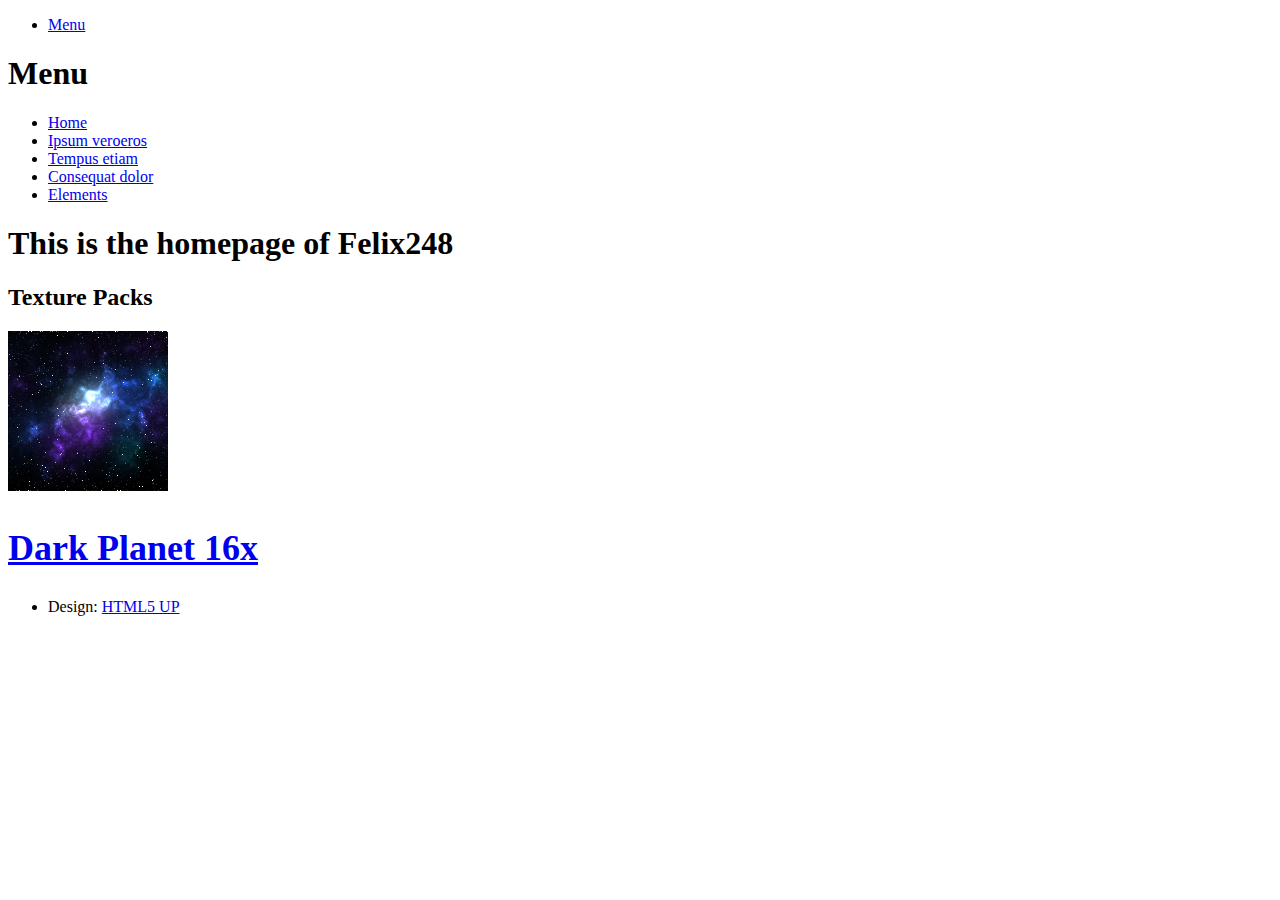
==== index.html @ 3352ceee "v0.1" ====
<!DOCTYPE HTML>
<!--
	Phantom by HTML5 UP
	html5up.net | @ajlkn
	Free for personal and commercial use under the CCA 3.0 license (html5up.net/license)
-->
<html>
	<head>
		<title>Phantom by HTML5 UP</title>
		<meta charset="utf-8" />
		<meta name="viewport" content="width=device-width, initial-scale=1, user-scalable=no" />
		<link rel="stylesheet" href="assets/css/main.css" />
		<noscript><link rel="stylesheet" href="assets/css/noscript.css" /></noscript>
	</head>
	<body class="is-preload">
		<!-- Wrapper -->
			<div id="wrapper">

				<!-- Header -->
					<header id="header">
						<div class="inner">
							<!-- Nav -->
								<nav>
									<ul>
										<li><a href="#menu">Menu</a></li>
									</ul>
								</nav>

						</div>
					</header>

				<!-- Menu -->
					<nav id="menu">
						<h1>Menu</h1>
						<ul>
							<li><a href="index.html">Home</a></li>
							<li><a href="generic.html">Ipsum veroeros</a></li>
							<li><a href="generic.html">Tempus etiam</a></li>
							<li><a href="generic.html">Consequat dolor</a></li>
							<li><a href="elements.html">Elements</a></li>
						</ul>
					</nav>

				<!-- Main -->
					<div id="main">
						<div class="inner">
							<header>
								<h1>This is the homepage of Felix248</h1>
								<p></p>
							</header>
							</header>
								<h2>Texture Packs<h2>
							</header>
							<section class="tiles">
								<article class=""><!-- Style -->
									<span class="image">
										<img src="images/Dark_Planet_16x_title_pic.png" alt="" />
									</span>
									<a href="dark_planet_16x.html">
										<h2>Dark Planet 16x</h2>
										<div class="content">
											<p></p>
										</div>
									</a>
								</article>
							</section>
						</div>
					</div>

				<!-- Footer -->
					<footer id="footer">
						<div class="inner">
							<ul class="copyright">
								<li>Design: <a href="http://html5up.net">HTML5 UP</a></li>
							</ul>
						</div>
					</footer>

			</div>

		<!-- Scripts -->
			<script src="assets/js/jquery.min.js"></script>
			<script src="assets/js/browser.min.js"></script>
			<script src="assets/js/breakpoints.min.js"></script>
			<script src="assets/js/util.js"></script>
			<script src="assets/js/main.js"></script>

	</body>
</html>
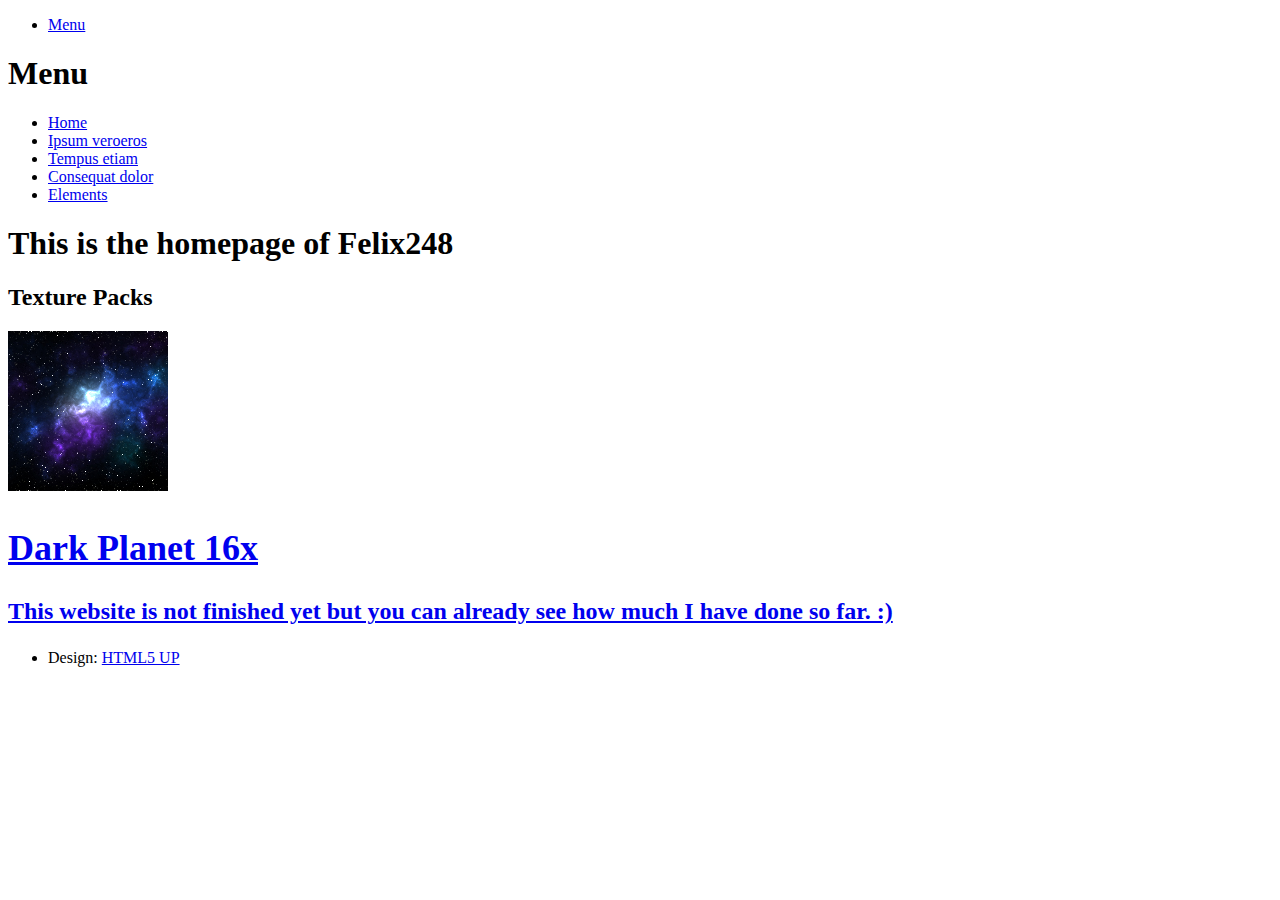
==== commit ab203f1a: "next update" ====
--- a/index.html
+++ b/index.html
@@ -6,7 +6,7 @@
 -->
 <html>
 	<head>
-		<title>Phantom by HTML5 UP</title>
+		<title>Felix248</title>
 		<meta charset="utf-8" />
 		<meta name="viewport" content="width=device-width, initial-scale=1, user-scalable=no" />
 		<link rel="stylesheet" href="assets/css/main.css" />
@@ -59,7 +59,7 @@
 									<a href="dark_planet_16x.html">
 										<h2>Dark Planet 16x</h2>
 										<div class="content">
-											<p></p>
+											<p>This website is not finished yet but you can already see how much I have done so far. :)</p>
 										</div>
 									</a>
 								</article>
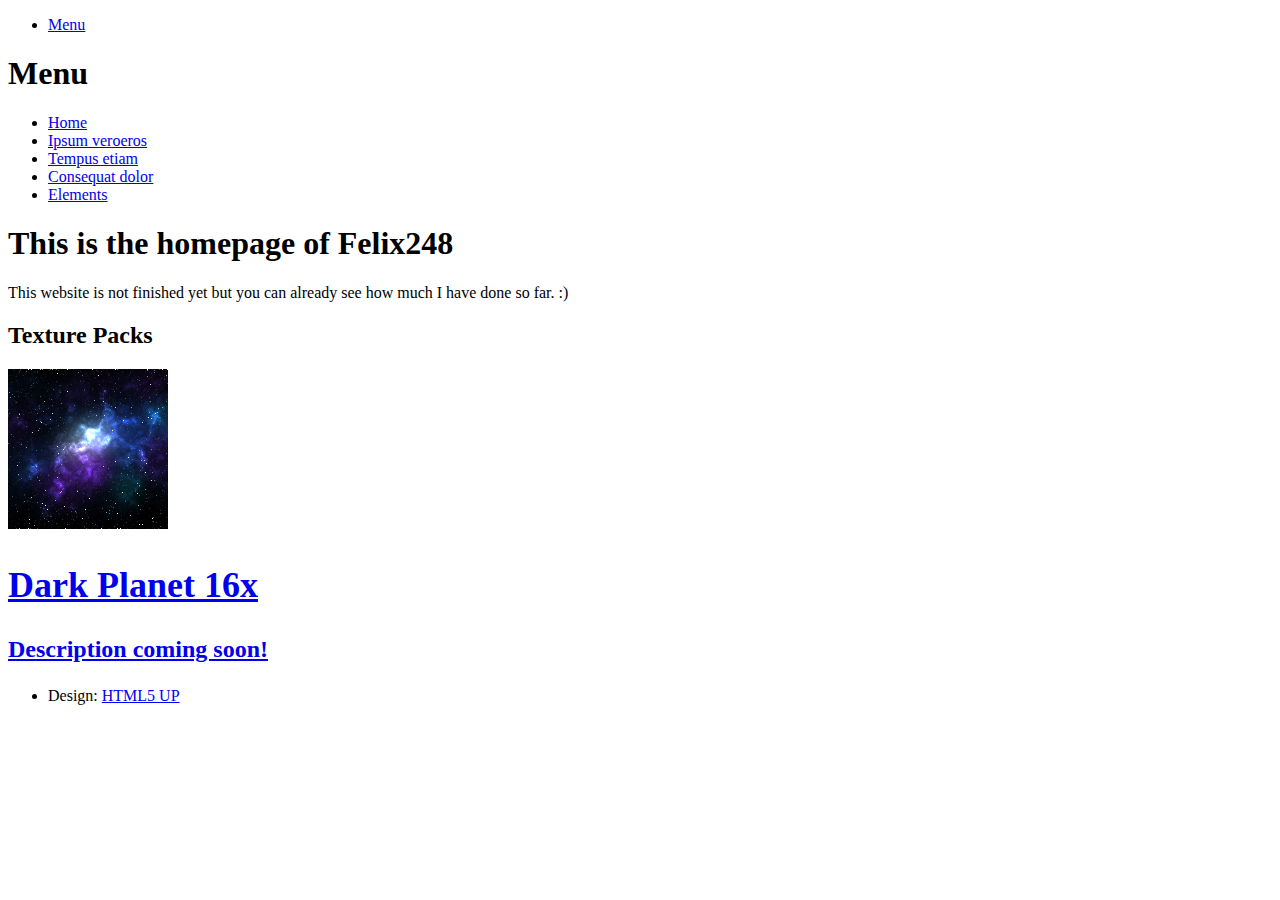
==== commit 979c2e09: "blub" ====
--- a/index.html
+++ b/index.html
@@ -46,7 +46,7 @@
 						<div class="inner">
 							<header>
 								<h1>This is the homepage of Felix248</h1>
-								<p></p>
+								<p>This website is not finished yet but you can already see how much I have done so far. :)</p>
 							</header>
 							</header>
 								<h2>Texture Packs<h2>
@@ -59,7 +59,7 @@
 									<a href="dark_planet_16x.html">
 										<h2>Dark Planet 16x</h2>
 										<div class="content">
-											<p>This website is not finished yet but you can already see how much I have done so far. :)</p>
+											<p>Description coming soon!</p>
 										</div>
 									</a>
 								</article>
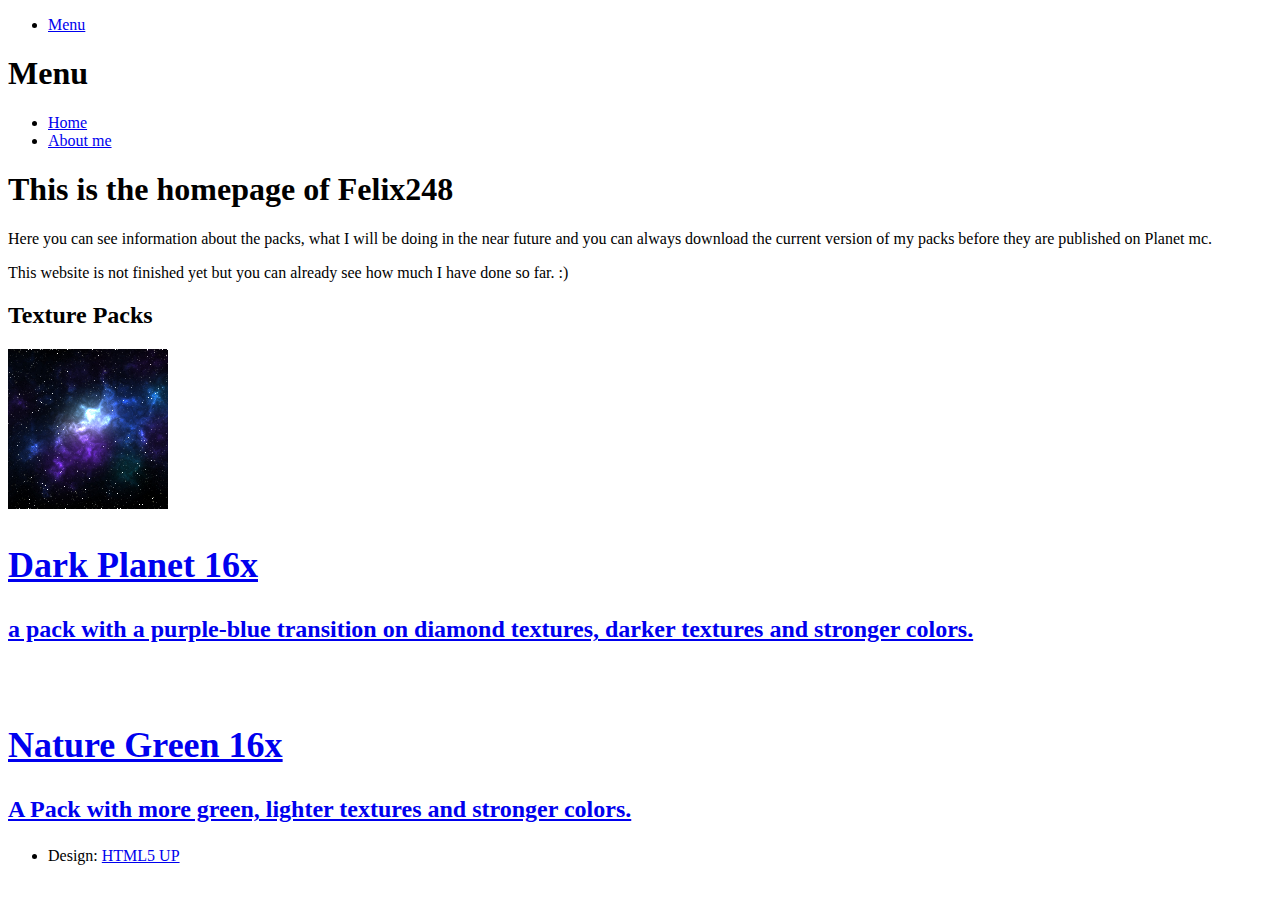
==== commit 670b7f3a: "blub" ====
--- a/index.html
+++ b/index.html
@@ -1,12 +1,8 @@
 <!DOCTYPE HTML>
-<!--
-	Phantom by HTML5 UP
-	html5up.net | @ajlkn
-	Free for personal and commercial use under the CCA 3.0 license (html5up.net/license)
--->
 <html>
 	<head>
 		<title>Felix248</title>
+		<link rel="shortcut_icon" type="image/ico" href="img/favicon.ico">
 		<meta charset="utf-8" />
 		<meta name="viewport" content="width=device-width, initial-scale=1, user-scalable=no" />
 		<link rel="stylesheet" href="assets/css/main.css" />
@@ -34,10 +30,7 @@
 						<h1>Menu</h1>
 						<ul>
 							<li><a href="index.html">Home</a></li>
-							<li><a href="generic.html">Ipsum veroeros</a></li>
-							<li><a href="generic.html">Tempus etiam</a></li>
-							<li><a href="generic.html">Consequat dolor</a></li>
-							<li><a href="elements.html">Elements</a></li>
+							<li><a href="about_me.html">About me</a></li>
 						</ul>
 					</nav>
 
@@ -46,6 +39,7 @@
 						<div class="inner">
 							<header>
 								<h1>This is the homepage of Felix248</h1>
+								<p>Here you can see information about the packs, what I will be doing in the near future and you can always download the current version of my packs before they are published on Planet mc.</p>
 								<p>This website is not finished yet but you can already see how much I have done so far. :)</p>
 							</header>
 							</header>
@@ -59,7 +53,18 @@
 									<a href="dark_planet_16x.html">
 										<h2>Dark Planet 16x</h2>
 										<div class="content">
-											<p>Description coming soon!</p>
+											<p>a pack with a purple-blue transition on diamond textures, darker textures and stronger colors.</p>
+										</div>
+									</a>
+								</article>
+								<article class=""><!-- Style -->
+									<span class="image">
+										<img src="images/Nature_Green_16x_title_pic.png" alt="" />
+									</span>
+									<a href="nature_green_16x.html">
+										<middle><h2>Nature Green 16x</h2></middle>
+										<div class="content">
+											<p>A Pack with more green, lighter textures and stronger colors.</p>
 										</div>
 									</a>
 								</article>
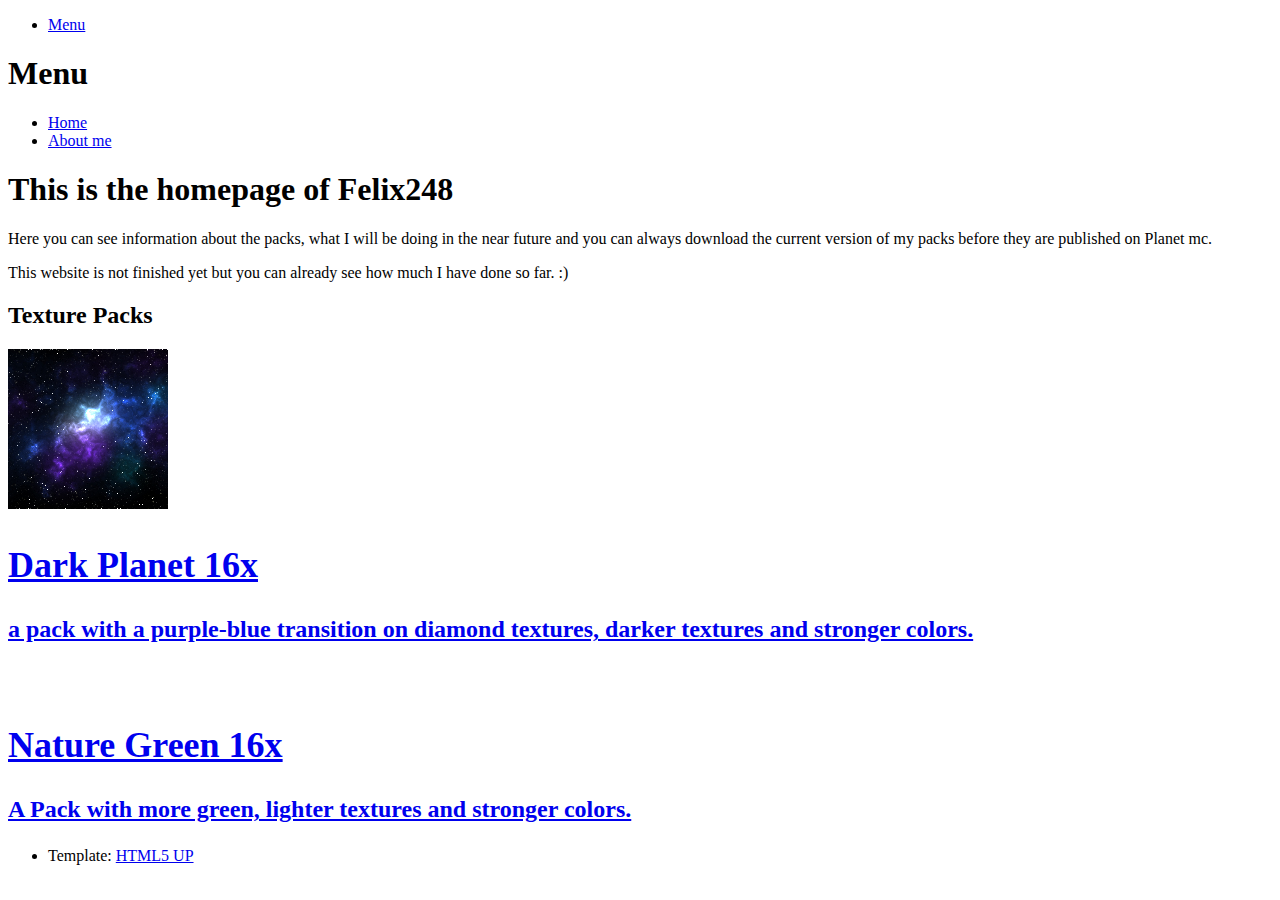
==== commit 03905c8c: "geil" ====
--- a/index.html
+++ b/index.html
@@ -2,7 +2,6 @@
 <html>
 	<head>
 		<title>Felix248</title>
-		<link rel="shortcut_icon" type="image/ico" href="img/favicon.ico">
 		<meta charset="utf-8" />
 		<meta name="viewport" content="width=device-width, initial-scale=1, user-scalable=no" />
 		<link rel="stylesheet" href="assets/css/main.css" />
@@ -76,7 +75,7 @@
 					<footer id="footer">
 						<div class="inner">
 							<ul class="copyright">
-								<li>Design: <a href="http://html5up.net">HTML5 UP</a></li>
+								<li>Template: <a href="http://html5up.net">HTML5 UP</a></li>
 							</ul>
 						</div>
 					</footer>
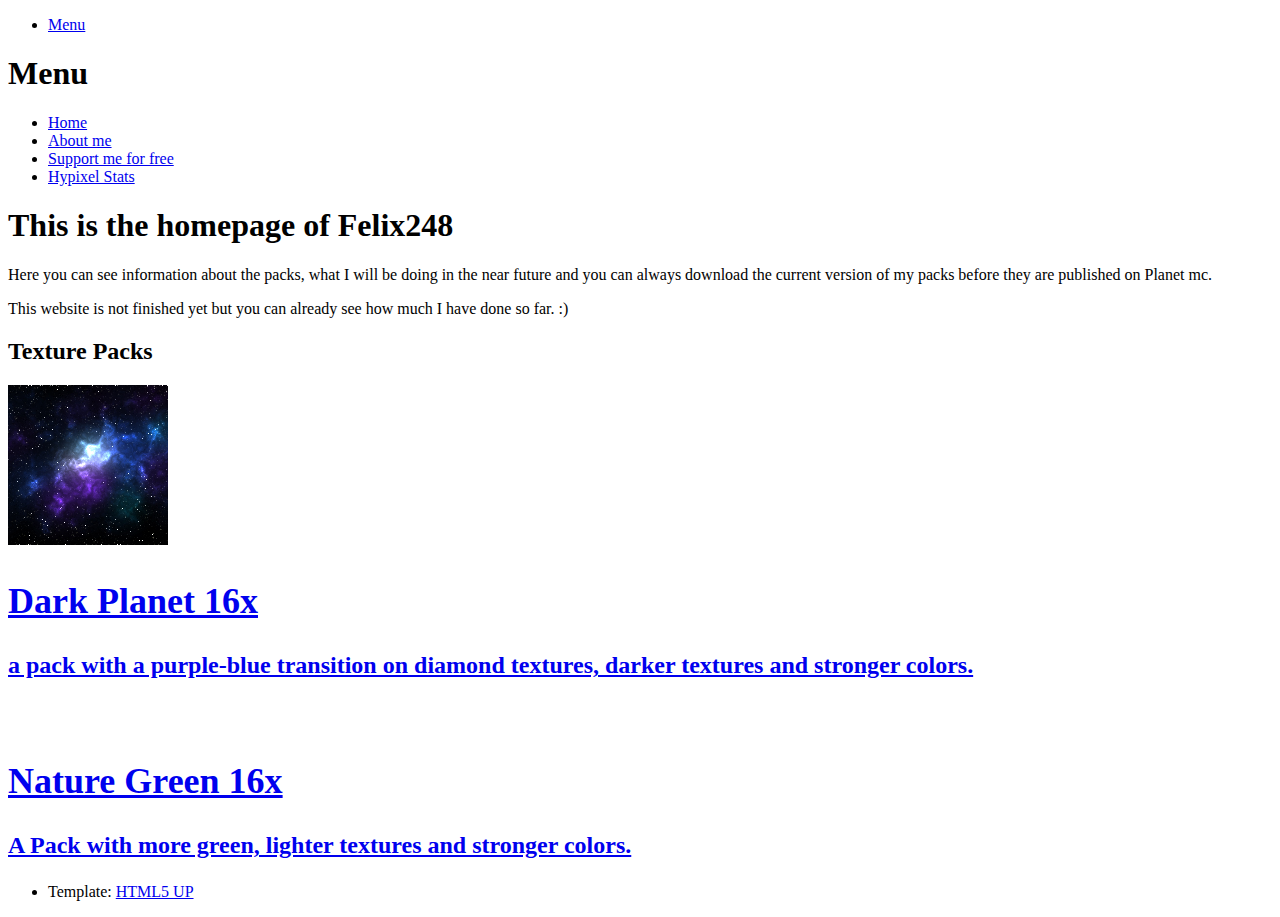
==== commit 7c952b6a: "ffhgdfgh" ====
--- a/index.html
+++ b/index.html
@@ -30,6 +30,8 @@
 						<ul>
 							<li><a href="index.html">Home</a></li>
 							<li><a href="about_me.html">About me</a></li>
+                            <li><a href="support.html">Support me for free</a></li>
+							<li><a href="https://plancke.io/hypixel/player/stats/felix248">Hypixel Stats</a></li>
 						</ul>
 					</nav>
 
@@ -88,6 +90,5 @@
 			<script src="assets/js/breakpoints.min.js"></script>
 			<script src="assets/js/util.js"></script>
 			<script src="assets/js/main.js"></script>
-
 	</body>
 </html>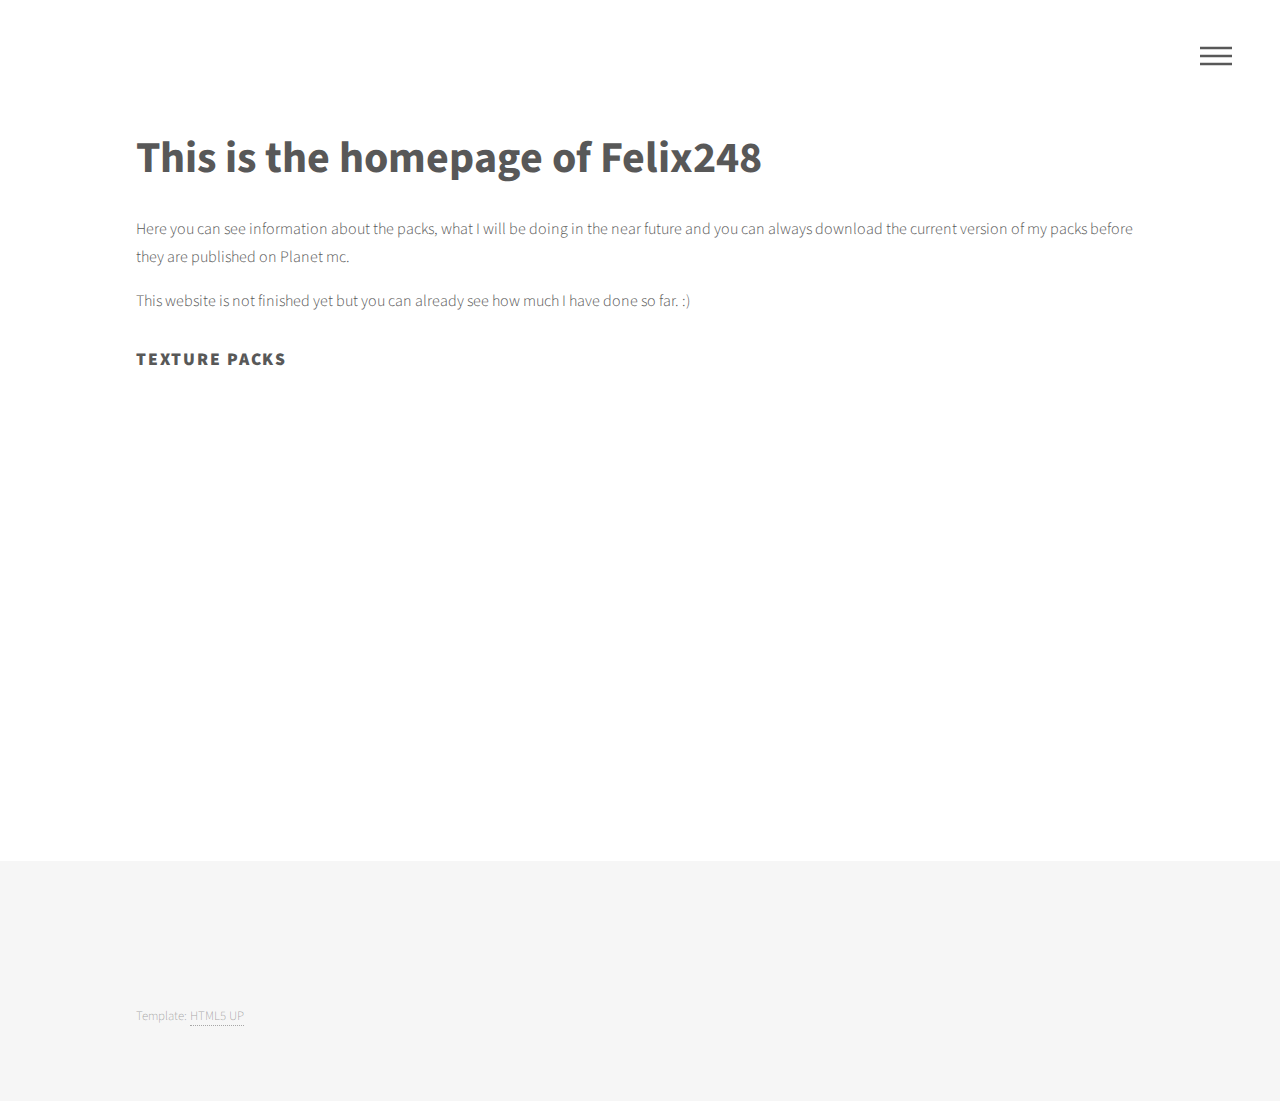
==== commit 38c4ca64: "fdsgsdfg" ====
--- a/index.html
+++ b/index.html
@@ -20,7 +20,6 @@
 										<li><a href="#menu">Menu</a></li>
 									</ul>
 								</nav>
-
 						</div>
 					</header>
 
@@ -30,6 +29,7 @@
 						<ul>
 							<li><a href="index.html">Home</a></li>
 							<li><a href="about_me.html">About me</a></li>
+							<li><a href="custom_pack.html">My Custom Pack Projekt</a></li>
                             <li><a href="support.html">Support me for free</a></li>
 							<li><a href="https://plancke.io/hypixel/player/stats/felix248">Hypixel Stats</a></li>
 						</ul>
--- a/assets/css/main.css
+++ b/assets/css/main.css
@@ -0,0 +1,3370 @@
+@import url(fontawesome-all.min.css);
+@import url("https://fonts.googleapis.com/css?family=Source+Sans+Pro:300,700,900");
+
+/*
+	Phantom by HTML5 UP
+	html5up.net | @ajlkn
+	Free for personal and commercial use under the CCA 3.0 license (html5up.net/license)
+*/
+
+html, body, div, span, applet, object,
+iframe, h1, h2, h3, h4, h5, h6, p, blockquote,
+pre, a, abbr, acronym, address, big, cite,
+code, del, dfn, em, img, ins, kbd, q, s, samp,
+small, strike, strong, sub, sup, tt, var, b,
+u, i, center, dl, dt, dd, ol, ul, li, fieldset,
+form, label, legend, table, caption, tbody,
+tfoot, thead, tr, th, td, article, aside,
+canvas, details, embed, figure, figcaption,
+footer, header, hgroup, menu, nav, output, ruby,
+section, summary, time, mark, audio, video {
+	margin: 0;
+	padding: 0;
+	border: 0;
+	font-size: 100%;
+	font: inherit;
+	vertical-align: baseline;}
+
+article, aside, details, figcaption, figure,
+footer, header, hgroup, menu, nav, section {
+	display: block;}
+
+body {
+	line-height: 1;
+}
+
+::-webkit-scrollbar {
+	width: 0;
+}
+
+#scrollPath
+{
+	position: fixed;
+	top: 0;
+	right: 0;
+	width: 20px;
+	height: 100%;
+	background: rgba(255,255,255,0.05);
+}
+#progressbar
+{
+	position: fixed;
+	top: 0;
+	right: 0;
+	width: 20px;
+	border-radius: 20px;
+	background: linear-gradient(to top, #ffd700,#0000ff00);
+
+	animation: animate 10s linear infinite;
+}
+@keyframes animate
+{
+	0%,100%
+	{
+		filter: hue-rotate(0deg);
+	}
+	50%
+	{
+		filter: hue-rotate(360deg);
+	}
+}
+#progressbar:before
+{
+	content: '';
+	position: absolute;
+	top: 0;
+	left: 0;
+	width: 100%;
+	height: 100%;
+	background: linear-gradient(to top, #ffd700,#0000ff00);
+
+	filter: blur(20px);
+}
+#progressbar:after
+{
+	content: '';
+	position: absolute;
+	top: 0;
+	left: 0;
+	width: 100%;
+	height: 100%;
+	background: linear-gradient(to top, #ffd700,#0000ff00);
+
+	filter: blur(30px);
+}
+
+ol, ul {
+	list-style: none;
+}
+
+blockquote, q {
+	quotes: none;
+}
+
+	blockquote:before, blockquote:after, q:before, q:after {
+		content: '';
+		content: none;
+	}
+
+table {
+	border-collapse: collapse;
+	border-spacing: 0;
+}
+
+body {
+	-webkit-text-size-adjust: none;
+}
+
+mark {
+	background-color: transparent;
+	color: inherit;
+}
+
+input::-moz-focus-inner {
+	border: 0;
+	padding: 0;
+}
+
+input, select, textarea {
+	-moz-appearance: none;
+	-webkit-appearance: none;
+	-ms-appearance: none;
+	appearance: none;
+}
+
+/* Basic */
+
+	@-ms-viewport {
+		width: device-width;
+	}
+
+	body {
+		-ms-overflow-style: scrollbar;
+	}
+
+	@media screen and (max-width: 480px) {
+
+		html, body {
+			min-width: 320px;
+		}
+
+	}
+
+	html {
+		box-sizing: border-box;
+	}
+
+	*, *:before, *:after {
+		box-sizing: inherit;
+	}
+
+	body {
+		background: #ffffff;
+	}
+
+		body.is-preload *, body.is-preload *:before, body.is-preload *:after {
+			-moz-animation: none !important;
+			-webkit-animation: none !important;
+			-ms-animation: none !important;
+			animation: none !important;
+			-moz-transition: none !important;
+			-webkit-transition: none !important;
+			-ms-transition: none !important;
+			transition: none !important;
+		}
+
+/* Type */
+
+	body, input, select, textarea {
+		color: #585858;
+		font-family: "Source Sans Pro", Helvetica, sans-serif;
+		font-size: 16pt;
+		font-weight: 300;
+		line-height: 1.75;
+	}
+
+		@media screen and (max-width: 1680px) {
+
+			body, input, select, textarea {
+				font-size: 14pt;
+			}
+
+		}
+
+		@media screen and (max-width: 1280px) {
+
+			body, input, select, textarea {
+				font-size: 12pt;
+			}
+
+		}
+
+	a {
+		-moz-transition: border-bottom-color 0.2s ease, color 0.2s ease;
+		-webkit-transition: border-bottom-color 0.2s ease, color 0.2s ease;
+		-ms-transition: border-bottom-color 0.2s ease, color 0.2s ease;
+		transition: border-bottom-color 0.2s ease, color 0.2s ease;
+		text-decoration: none;
+		color: #585858;
+		border-bottom: dotted 1px rgba(88, 88, 88, 0.5);
+	}
+
+		a:hover {
+			border-bottom-color: transparent;
+			color: #ffd700 !important;
+		}
+
+	strong, b {
+		font-weight: 900;
+	}
+
+	em, i {
+		font-style: italic;
+	}
+
+	p {
+		margin: 0 0 2em 0;
+	}
+
+	h1 {
+		font-size: 2.75em;
+		font-weight: 700;
+		line-height: 1.3;
+		margin: 0 0 1em 0;
+		letter-spacing: 0em;
+	}
+
+		h1 a {
+			color: inherit;
+		}
+
+		@media screen and (max-width: 736px) {
+
+			h1 {
+				font-size: 2em;
+				margin: 0 0 1em 0;
+			}
+
+		}
+
+		@media screen and (max-width: 360px) {
+
+			h1 {
+				font-size: 1.75em;
+			}
+
+		}
+
+	h2, h3, h4, h5, h6 {
+		font-weight: 900;
+		line-height: 1.5;
+		margin: 0 0 2em 0;
+		text-transform: uppercase;
+		letter-spacing: 0.1em;
+	}
+
+		h2 a, h3 a, h4 a, h5 a, h6 a {
+			color: inherit;
+		}
+
+	h2 {
+		font-size: 1.1em;
+	}
+
+	h3 {
+		font-size: 1em;
+	}
+
+	h4 {
+		font-size: 0.8em;
+	}
+
+	h5 {
+		font-size: 0.8em;
+	}
+
+	h6 {
+		font-size: 0.8em;
+	}
+
+	@media screen and (max-width: 980px) {
+
+		h1 br, h2 br, h3 br, h4 br, h5 br, h6 br {
+			display: none;
+		}
+
+	}
+
+	@media screen and (max-width: 736px) {
+
+		h2 {
+			font-size: 1em;
+		}
+
+		h3 {
+			font-size: 0.8em;
+		}
+
+	}
+
+	sub {
+		font-size: 0.8em;
+		position: relative;
+		top: 0.5em;
+	}
+
+	sup {
+		font-size: 0.8em;
+		position: relative;
+		top: -0.5em;
+	}
+
+	blockquote {
+		border-left: solid 4px #c9c9c9;
+		font-style: italic;
+		margin: 0 0 2em 0;
+		padding: 0.5em 0 0.5em 2em;
+	}
+
+	code {
+		background: rgba(144, 144, 144, 0.075);
+		border-radius: 4px;
+		border: solid 1px #c9c9c9;
+		font-family: "Courier New", monospace;
+		font-size: 0.9em;
+		margin: 0 0.25em;
+		padding: 0.25em 0.65em;
+	}
+
+	pre {
+		-webkit-overflow-scrolling: touch;
+		font-family: "Courier New", monospace;
+		font-size: 0.9em;
+		margin: 0 0 2em 0;
+	}
+
+		pre code {
+			display: block;
+			line-height: 1.75;
+			padding: 1em 1.5em;
+			overflow-x: auto;
+		}
+
+	hr {
+		border: 0;
+		border-bottom: solid 1px #c9c9c9;
+		margin: 2em 0;
+	}
+
+		hr.major {
+			margin: 3em 0;
+		}
+
+	.align-left {
+		text-align: left;
+	}
+
+	.align-center {
+		text-align: center;
+	}
+
+	.align-right {
+		text-align: right;
+	}
+
+/* Row */
+
+	.row {
+		display: flex;
+		flex-wrap: wrap;
+		box-sizing: border-box;
+		align-items: stretch;
+	}
+
+		.row > * {
+			box-sizing: border-box;
+		}
+
+		.row.gtr-uniform > * > :last-child {
+			margin-bottom: 0;
+		}
+
+		.row.aln-left {
+			justify-content: flex-start;
+		}
+
+		.row.aln-center {
+			justify-content: center;
+		}
+
+		.row.aln-right {
+			justify-content: flex-end;
+		}
+
+		.row.aln-top {
+			align-items: flex-start;
+		}
+
+		.row.aln-middle {
+			align-items: center;
+		}
+
+		.row.aln-bottom {
+			align-items: flex-end;
+		}
+
+		.row > .imp {
+			order: -1;
+		}
+
+		.row > .col-1 {
+			width: 8.33333%;
+		}
+
+		.row > .off-1 {
+			margin-left: 8.33333%;
+		}
+
+		.row > .col-2 {
+			width: 16.66667%;
+		}
+
+		.row > .off-2 {
+			margin-left: 16.66667%;
+		}
+
+		.row > .col-3 {
+			width: 25%;
+		}
+
+		.row > .off-3 {
+			margin-left: 25%;
+		}
+
+		.row > .col-4 {
+			width: 33.33333%;
+		}
+
+		.row > .off-4 {
+			margin-left: 33.33333%;
+		}
+
+		.row > .col-5 {
+			width: 41.66667%;
+		}
+
+		.row > .off-5 {
+			margin-left: 41.66667%;
+		}
+
+		.row > .col-6 {
+			width: 50%;
+		}
+
+		.row > .off-6 {
+			margin-left: 50%;
+		}
+
+		.row > .col-7 {
+			width: 58.33333%;
+		}
+
+		.row > .off-7 {
+			margin-left: 58.33333%;
+		}
+
+		.row > .col-8 {
+			width: 66.66667%;
+		}
+
+		.row > .off-8 {
+			margin-left: 66.66667%;
+		}
+
+		.row > .col-9 {
+			width: 75%;
+		}
+
+		.row > .off-9 {
+			margin-left: 75%;
+		}
+
+		.row > .col-10 {
+			width: 83.33333%;
+		}
+
+		.row > .off-10 {
+			margin-left: 83.33333%;
+		}
+
+		.row > .col-11 {
+			width: 91.66667%;
+		}
+
+		.row > .off-11 {
+			margin-left: 91.66667%;
+		}
+
+		.row > .col-12 {
+			width: 100%;
+		}
+
+		.row > .off-12 {
+			margin-left: 100%;
+		}
+
+		.row.gtr-0 {
+			margin-top: 0;
+			margin-left: 0em;
+		}
+
+			.row.gtr-0 > * {
+				padding: 0 0 0 0em;
+			}
+
+			.row.gtr-0.gtr-uniform {
+				margin-top: 0em;
+			}
+
+				.row.gtr-0.gtr-uniform > * {
+					padding-top: 0em;
+				}
+
+		.row.gtr-25 {
+			margin-top: 0;
+			margin-left: -0.5em;
+		}
+
+			.row.gtr-25 > * {
+				padding: 0 0 0 0.5em;
+			}
+
+			.row.gtr-25.gtr-uniform {
+				margin-top: -0.5em;
+			}
+
+				.row.gtr-25.gtr-uniform > * {
+					padding-top: 0.5em;
+				}
+
+		.row.gtr-50 {
+			margin-top: 0;
+			margin-left: -1em;
+		}
+
+			.row.gtr-50 > * {
+				padding: 0 0 0 1em;
+			}
+
+			.row.gtr-50.gtr-uniform {
+				margin-top: -1em;
+			}
+
+				.row.gtr-50.gtr-uniform > * {
+					padding-top: 1em;
+				}
+
+		.row {
+			margin-top: 0;
+			margin-left: -2em;
+		}
+
+			.row > * {
+				padding: 0 0 0 2em;
+			}
+
+			.row.gtr-uniform {
+				margin-top: -2em;
+			}
+
+				.row.gtr-uniform > * {
+					padding-top: 2em;
+				}
+
+		.row.gtr-150 {
+			margin-top: 0;
+			margin-left: -3em;
+		}
+
+			.row.gtr-150 > * {
+				padding: 0 0 0 3em;
+			}
+
+			.row.gtr-150.gtr-uniform {
+				margin-top: -3em;
+			}
+
+				.row.gtr-150.gtr-uniform > * {
+					padding-top: 3em;
+				}
+
+		.row.gtr-200 {
+			margin-top: 0;
+			margin-left: -4em;
+		}
+
+			.row.gtr-200 > * {
+				padding: 0 0 0 4em;
+			}
+
+			.row.gtr-200.gtr-uniform {
+				margin-top: -4em;
+			}
+
+				.row.gtr-200.gtr-uniform > * {
+					padding-top: 4em;
+				}
+
+		@media screen and (max-width: 1680px) {
+
+			.row {
+				display: flex;
+				flex-wrap: wrap;
+				box-sizing: border-box;
+				align-items: stretch;
+			}
+
+				.row > * {
+					box-sizing: border-box;
+				}
+
+				.row.gtr-uniform > * > :last-child {
+					margin-bottom: 0;
+				}
+
+				.row.aln-left {
+					justify-content: flex-start;
+				}
+
+				.row.aln-center {
+					justify-content: center;
+				}
+
+				.row.aln-right {
+					justify-content: flex-end;
+				}
+
+				.row.aln-top {
+					align-items: flex-start;
+				}
+
+				.row.aln-middle {
+					align-items: center;
+				}
+
+				.row.aln-bottom {
+					align-items: flex-end;
+				}
+
+				.row > .imp-xlarge {
+					order: -1;
+				}
+
+				.row > .col-1-xlarge {
+					width: 8.33333%;
+				}
+
+				.row > .off-1-xlarge {
+					margin-left: 8.33333%;
+				}
+
+				.row > .col-2-xlarge {
+					width: 16.66667%;
+				}
+
+				.row > .off-2-xlarge {
+					margin-left: 16.66667%;
+				}
+
+				.row > .col-3-xlarge {
+					width: 25%;
+				}
+
+				.row > .off-3-xlarge {
+					margin-left: 25%;
+				}
+
+				.row > .col-4-xlarge {
+					width: 33.33333%;
+				}
+
+				.row > .off-4-xlarge {
+					margin-left: 33.33333%;
+				}
+
+				.row > .col-5-xlarge {
+					width: 41.66667%;
+				}
+
+				.row > .off-5-xlarge {
+					margin-left: 41.66667%;
+				}
+
+				.row > .col-6-xlarge {
+					width: 50%;
+				}
+
+				.row > .off-6-xlarge {
+					margin-left: 50%;
+				}
+
+				.row > .col-7-xlarge {
+					width: 58.33333%;
+				}
+
+				.row > .off-7-xlarge {
+					margin-left: 58.33333%;
+				}
+
+				.row > .col-8-xlarge {
+					width: 66.66667%;
+				}
+
+				.row > .off-8-xlarge {
+					margin-left: 66.66667%;
+				}
+
+				.row > .col-9-xlarge {
+					width: 75%;
+				}
+
+				.row > .off-9-xlarge {
+					margin-left: 75%;
+				}
+
+				.row > .col-10-xlarge {
+					width: 83.33333%;
+				}
+
+				.row > .off-10-xlarge {
+					margin-left: 83.33333%;
+				}
+
+				.row > .col-11-xlarge {
+					width: 91.66667%;
+				}
+
+				.row > .off-11-xlarge {
+					margin-left: 91.66667%;
+				}
+
+				.row > .col-12-xlarge {
+					width: 100%;
+				}
+
+				.row > .off-12-xlarge {
+					margin-left: 100%;
+				}
+
+				.row.gtr-0 {
+					margin-top: 0;
+					margin-left: 0em;
+				}
+
+					.row.gtr-0 > * {
+						padding: 0 0 0 0em;
+					}
+
+					.row.gtr-0.gtr-uniform {
+						margin-top: 0em;
+					}
+
+						.row.gtr-0.gtr-uniform > * {
+							padding-top: 0em;
+						}
+
+				.row.gtr-25 {
+					margin-top: 0;
+					margin-left: -0.5em;
+				}
+
+					.row.gtr-25 > * {
+						padding: 0 0 0 0.5em;
+					}
+
+					.row.gtr-25.gtr-uniform {
+						margin-top: -0.5em;
+					}
+
+						.row.gtr-25.gtr-uniform > * {
+							padding-top: 0.5em;
+						}
+
+				.row.gtr-50 {
+					margin-top: 0;
+					margin-left: -1em;
+				}
+
+					.row.gtr-50 > * {
+						padding: 0 0 0 1em;
+					}
+
+					.row.gtr-50.gtr-uniform {
+						margin-top: -1em;
+					}
+
+						.row.gtr-50.gtr-uniform > * {
+							padding-top: 1em;
+						}
+
+				.row {
+					margin-top: 0;
+					margin-left: -2em;
+				}
+
+					.row > * {
+						padding: 0 0 0 2em;
+					}
+
+					.row.gtr-uniform {
+						margin-top: -2em;
+					}
+
+						.row.gtr-uniform > * {
+							padding-top: 2em;
+						}
+
+				.row.gtr-150 {
+					margin-top: 0;
+					margin-left: -3em;
+				}
+
+					.row.gtr-150 > * {
+						padding: 0 0 0 3em;
+					}
+
+					.row.gtr-150.gtr-uniform {
+						margin-top: -3em;
+					}
+
+						.row.gtr-150.gtr-uniform > * {
+							padding-top: 3em;
+						}
+
+				.row.gtr-200 {
+					margin-top: 0;
+					margin-left: -4em;
+				}
+
+					.row.gtr-200 > * {
+						padding: 0 0 0 4em;
+					}
+
+					.row.gtr-200.gtr-uniform {
+						margin-top: -4em;
+					}
+
+						.row.gtr-200.gtr-uniform > * {
+							padding-top: 4em;
+						}
+
+		}
+
+		@media screen and (max-width: 1280px) {
+
+			.row {
+				display: flex;
+				flex-wrap: wrap;
+				box-sizing: border-box;
+				align-items: stretch;
+			}
+
+				.row > * {
+					box-sizing: border-box;
+				}
+
+				.row.gtr-uniform > * > :last-child {
+					margin-bottom: 0;
+				}
+
+				.row.aln-left {
+					justify-content: flex-start;
+				}
+
+				.row.aln-center {
+					justify-content: center;
+				}
+
+				.row.aln-right {
+					justify-content: flex-end;
+				}
+
+				.row.aln-top {
+					align-items: flex-start;
+				}
+
+				.row.aln-middle {
+					align-items: center;
+				}
+
+				.row.aln-bottom {
+					align-items: flex-end;
+				}
+
+				.row > .imp-large {
+					order: -1;
+				}
+
+				.row > .col-1-large {
+					width: 8.33333%;
+				}
+
+				.row > .off-1-large {
+					margin-left: 8.33333%;
+				}
+
+				.row > .col-2-large {
+					width: 16.66667%;
+				}
+
+				.row > .off-2-large {
+					margin-left: 16.66667%;
+				}
+
+				.row > .col-3-large {
+					width: 25%;
+				}
+
+				.row > .off-3-large {
+					margin-left: 25%;
+				}
+
+				.row > .col-4-large {
+					width: 33.33333%;
+				}
+
+				.row > .off-4-large {
+					margin-left: 33.33333%;
+				}
+
+				.row > .col-5-large {
+					width: 41.66667%;
+				}
+
+				.row > .off-5-large {
+					margin-left: 41.66667%;
+				}
+
+				.row > .col-6-large {
+					width: 50%;
+				}
+
+				.row > .off-6-large {
+					margin-left: 50%;
+				}
+
+				.row > .col-7-large {
+					width: 58.33333%;
+				}
+
+				.row > .off-7-large {
+					margin-left: 58.33333%;
+				}
+
+				.row > .col-8-large {
+					width: 66.66667%;
+				}
+
+				.row > .off-8-large {
+					margin-left: 66.66667%;
+				}
+
+				.row > .col-9-large {
+					width: 75%;
+				}
+
+				.row > .off-9-large {
+					margin-left: 75%;
+				}
+
+				.row > .col-10-large {
+					width: 83.33333%;
+				}
+
+				.row > .off-10-large {
+					margin-left: 83.33333%;
+				}
+
+				.row > .col-11-large {
+					width: 91.66667%;
+				}
+
+				.row > .off-11-large {
+					margin-left: 91.66667%;
+				}
+
+				.row > .col-12-large {
+					width: 100%;
+				}
+
+				.row > .off-12-large {
+					margin-left: 100%;
+				}
+
+				.row.gtr-0 {
+					margin-top: 0;
+					margin-left: 0em;
+				}
+
+					.row.gtr-0 > * {
+						padding: 0 0 0 0em;
+					}
+
+					.row.gtr-0.gtr-uniform {
+						margin-top: 0em;
+					}
+
+						.row.gtr-0.gtr-uniform > * {
+							padding-top: 0em;
+						}
+
+				.row.gtr-25 {
+					margin-top: 0;
+					margin-left: -0.5em;
+				}
+
+					.row.gtr-25 > * {
+						padding: 0 0 0 0.5em;
+					}
+
+					.row.gtr-25.gtr-uniform {
+						margin-top: -0.5em;
+					}
+
+						.row.gtr-25.gtr-uniform > * {
+							padding-top: 0.5em;
+						}
+
+				.row.gtr-50 {
+					margin-top: 0;
+					margin-left: -1em;
+				}
+
+					.row.gtr-50 > * {
+						padding: 0 0 0 1em;
+					}
+
+					.row.gtr-50.gtr-uniform {
+						margin-top: -1em;
+					}
+
+						.row.gtr-50.gtr-uniform > * {
+							padding-top: 1em;
+						}
+
+				.row {
+					margin-top: 0;
+					margin-left: -2em;
+				}
+
+					.row > * {
+						padding: 0 0 0 2em;
+					}
+
+					.row.gtr-uniform {
+						margin-top: -2em;
+					}
+
+						.row.gtr-uniform > * {
+							padding-top: 2em;
+						}
+
+				.row.gtr-150 {
+					margin-top: 0;
+					margin-left: -3em;
+				}
+
+					.row.gtr-150 > * {
+						padding: 0 0 0 3em;
+					}
+
+					.row.gtr-150.gtr-uniform {
+						margin-top: -3em;
+					}
+
+						.row.gtr-150.gtr-uniform > * {
+							padding-top: 3em;
+						}
+
+				.row.gtr-200 {
+					margin-top: 0;
+					margin-left: -4em;
+				}
+
+					.row.gtr-200 > * {
+						padding: 0 0 0 4em;
+					}
+
+					.row.gtr-200.gtr-uniform {
+						margin-top: -4em;
+					}
+
+						.row.gtr-200.gtr-uniform > * {
+							padding-top: 4em;
+						}
+
+		}
+
+		@media screen and (max-width: 980px) {
+
+			.row {
+				display: flex;
+				flex-wrap: wrap;
+				box-sizing: border-box;
+				align-items: stretch;
+			}
+
+				.row > * {
+					box-sizing: border-box;
+				}
+
+				.row.gtr-uniform > * > :last-child {
+					margin-bottom: 0;
+				}
+
+				.row.aln-left {
+					justify-content: flex-start;
+				}
+
+				.row.aln-center {
+					justify-content: center;
+				}
+
+				.row.aln-right {
+					justify-content: flex-end;
+				}
+
+				.row.aln-top {
+					align-items: flex-start;
+				}
+
+				.row.aln-middle {
+					align-items: center;
+				}
+
+				.row.aln-bottom {
+					align-items: flex-end;
+				}
+
+				.row > .imp-medium {
+					order: -1;
+				}
+
+				.row > .col-1-medium {
+					width: 8.33333%;
+				}
+
+				.row > .off-1-medium {
+					margin-left: 8.33333%;
+				}
+
+				.row > .col-2-medium {
+					width: 16.66667%;
+				}
+
+				.row > .off-2-medium {
+					margin-left: 16.66667%;
+				}
+
+				.row > .col-3-medium {
+					width: 25%;
+				}
+
+				.row > .off-3-medium {
+					margin-left: 25%;
+				}
+
+				.row > .col-4-medium {
+					width: 33.33333%;
+				}
+
+				.row > .off-4-medium {
+					margin-left: 33.33333%;
+				}
+
+				.row > .col-5-medium {
+					width: 41.66667%;
+				}
+
+				.row > .off-5-medium {
+					margin-left: 41.66667%;
+				}
+
+				.row > .col-6-medium {
+					width: 50%;
+				}
+
+				.row > .off-6-medium {
+					margin-left: 50%;
+				}
+
+				.row > .col-7-medium {
+					width: 58.33333%;
+				}
+
+				.row > .off-7-medium {
+					margin-left: 58.33333%;
+				}
+
+				.row > .col-8-medium {
+					width: 66.66667%;
+				}
+
+				.row > .off-8-medium {
+					margin-left: 66.66667%;
+				}
+
+				.row > .col-9-medium {
+					width: 75%;
+				}
+
+				.row > .off-9-medium {
+					margin-left: 75%;
+				}
+
+				.row > .col-10-medium {
+					width: 83.33333%;
+				}
+
+				.row > .off-10-medium {
+					margin-left: 83.33333%;
+				}
+
+				.row > .col-11-medium {
+					width: 91.66667%;
+				}
+
+				.row > .off-11-medium {
+					margin-left: 91.66667%;
+				}
+
+				.row > .col-12-medium {
+					width: 100%;
+				}
+
+				.row > .off-12-medium {
+					margin-left: 100%;
+				}
+
+				.row.gtr-0 {
+					margin-top: 0;
+					margin-left: 0em;
+				}
+
+					.row.gtr-0 > * {
+						padding: 0 0 0 0em;
+					}
+
+					.row.gtr-0.gtr-uniform {
+						margin-top: 0em;
+					}
+
+						.row.gtr-0.gtr-uniform > * {
+							padding-top: 0em;
+						}
+
+				.row.gtr-25 {
+					margin-top: 0;
+					margin-left: -0.375em;
+				}
+
+					.row.gtr-25 > * {
+						padding: 0 0 0 0.375em;
+					}
+
+					.row.gtr-25.gtr-uniform {
+						margin-top: -0.375em;
+					}
+
+						.row.gtr-25.gtr-uniform > * {
+							padding-top: 0.375em;
+						}
+
+				.row.gtr-50 {
+					margin-top: 0;
+					margin-left: -0.75em;
+				}
+
+					.row.gtr-50 > * {
+						padding: 0 0 0 0.75em;
+					}
+
+					.row.gtr-50.gtr-uniform {
+						margin-top: -0.75em;
+					}
+
+						.row.gtr-50.gtr-uniform > * {
+							padding-top: 0.75em;
+						}
+
+				.row {
+					margin-top: 0;
+					margin-left: -1.5em;
+				}
+
+					.row > * {
+						padding: 0 0 0 1.5em;
+					}
+
+					.row.gtr-uniform {
+						margin-top: -1.5em;
+					}
+
+						.row.gtr-uniform > * {
+							padding-top: 1.5em;
+						}
+
+				.row.gtr-150 {
+					margin-top: 0;
+					margin-left: -2.25em;
+				}
+
+					.row.gtr-150 > * {
+						padding: 0 0 0 2.25em;
+					}
+
+					.row.gtr-150.gtr-uniform {
+						margin-top: -2.25em;
+					}
+
+						.row.gtr-150.gtr-uniform > * {
+							padding-top: 2.25em;
+						}
+
+				.row.gtr-200 {
+					margin-top: 0;
+					margin-left: -3em;
+				}
+
+					.row.gtr-200 > * {
+						padding: 0 0 0 3em;
+					}
+
+					.row.gtr-200.gtr-uniform {
+						margin-top: -3em;
+					}
+
+						.row.gtr-200.gtr-uniform > * {
+							padding-top: 3em;
+						}
+
+		}
+
+		@media screen and (max-width: 736px) {
+
+			.row {
+				display: flex;
+				flex-wrap: wrap;
+				box-sizing: border-box;
+				align-items: stretch;
+			}
+
+				.row > * {
+					box-sizing: border-box;
+				}
+
+				.row.gtr-uniform > * > :last-child {
+					margin-bottom: 0;
+				}
+
+				.row.aln-left {
+					justify-content: flex-start;
+				}
+
+				.row.aln-center {
+					justify-content: center;
+				}
+
+				.row.aln-right {
+					justify-content: flex-end;
+				}
+
+				.row.aln-top {
+					align-items: flex-start;
+				}
+
+				.row.aln-middle {
+					align-items: center;
+				}
+
+				.row.aln-bottom {
+					align-items: flex-end;
+				}
+
+				.row > .imp-small {
+					order: -1;
+				}
+
+				.row > .col-1-small {
+					width: 8.33333%;
+				}
+
+				.row > .off-1-small {
+					margin-left: 8.33333%;
+				}
+
+				.row > .col-2-small {
+					width: 16.66667%;
+				}
+
+				.row > .off-2-small {
+					margin-left: 16.66667%;
+				}
+
+				.row > .col-3-small {
+					width: 25%;
+				}
+
+				.row > .off-3-small {
+					margin-left: 25%;
+				}
+
+				.row > .col-4-small {
+					width: 33.33333%;
+				}
+
+				.row > .off-4-small {
+					margin-left: 33.33333%;
+				}
+
+				.row > .col-5-small {
+					width: 41.66667%;
+				}
+
+				.row > .off-5-small {
+					margin-left: 41.66667%;
+				}
+
+				.row > .col-6-small {
+					width: 50%;
+				}
+
+				.row > .off-6-small {
+					margin-left: 50%;
+				}
+
+				.row > .col-7-small {
+					width: 58.33333%;
+				}
+
+				.row > .off-7-small {
+					margin-left: 58.33333%;
+				}
+
+				.row > .col-8-small {
+					width: 66.66667%;
+				}
+
+				.row > .off-8-small {
+					margin-left: 66.66667%;
+				}
+
+				.row > .col-9-small {
+					width: 75%;
+				}
+
+				.row > .off-9-small {
+					margin-left: 75%;
+				}
+
+				.row > .col-10-small {
+					width: 83.33333%;
+				}
+
+				.row > .off-10-small {
+					margin-left: 83.33333%;
+				}
+
+				.row > .col-11-small {
+					width: 91.66667%;
+				}
+
+				.row > .off-11-small {
+					margin-left: 91.66667%;
+				}
+
+				.row > .col-12-small {
+					width: 100%;
+				}
+
+				.row > .off-12-small {
+					margin-left: 100%;
+				}
+
+				.row.gtr-0 {
+					margin-top: 0;
+					margin-left: 0em;
+				}
+
+					.row.gtr-0 > * {
+						padding: 0 0 0 0em;
+					}
+
+					.row.gtr-0.gtr-uniform {
+						margin-top: 0em;
+					}
+
+						.row.gtr-0.gtr-uniform > * {
+							padding-top: 0em;
+						}
+
+				.row.gtr-25 {
+					margin-top: 0;
+					margin-left: -0.25em;
+				}
+
+					.row.gtr-25 > * {
+						padding: 0 0 0 0.25em;
+					}
+
+					.row.gtr-25.gtr-uniform {
+						margin-top: -0.25em;
+					}
+
+						.row.gtr-25.gtr-uniform > * {
+							padding-top: 0.25em;
+						}
+
+				.row.gtr-50 {
+					margin-top: 0;
+					margin-left: -0.5em;
+				}
+
+					.row.gtr-50 > * {
+						padding: 0 0 0 0.5em;
+					}
+
+					.row.gtr-50.gtr-uniform {
+						margin-top: -0.5em;
+					}
+
+						.row.gtr-50.gtr-uniform > * {
+							padding-top: 0.5em;
+						}
+
+				.row {
+					margin-top: 0;
+					margin-left: -1em;
+				}
+
+					.row > * {
+						padding: 0 0 0 1em;
+					}
+
+					.row.gtr-uniform {
+						margin-top: -1em;
+					}
+
+						.row.gtr-uniform > * {
+							padding-top: 1em;
+						}
+
+				.row.gtr-150 {
+					margin-top: 0;
+					margin-left: -1.5em;
+				}
+
+					.row.gtr-150 > * {
+						padding: 0 0 0 1.5em;
+					}
+
+					.row.gtr-150.gtr-uniform {
+						margin-top: -1.5em;
+					}
+
+						.row.gtr-150.gtr-uniform > * {
+							padding-top: 1.5em;
+						}
+
+				.row.gtr-200 {
+					margin-top: 0;
+					margin-left: -2em;
+				}
+
+					.row.gtr-200 > * {
+						padding: 0 0 0 2em;
+					}
+
+					.row.gtr-200.gtr-uniform {
+						margin-top: -2em;
+					}
+
+						.row.gtr-200.gtr-uniform > * {
+							padding-top: 2em;
+						}
+
+		}
+
+		@media screen and (max-width: 480px) {
+
+			.row {
+				display: flex;
+				flex-wrap: wrap;
+				box-sizing: border-box;
+				align-items: stretch;
+			}
+
+				.row > * {
+					box-sizing: border-box;
+				}
+
+				.row.gtr-uniform > * > :last-child {
+					margin-bottom: 0;
+				}
+
+				.row.aln-left {
+					justify-content: flex-start;
+				}
+
+				.row.aln-center {
+					justify-content: center;
+				}
+
+				.row.aln-right {
+					justify-content: flex-end;
+				}
+
+				.row.aln-top {
+					align-items: flex-start;
+				}
+
+				.row.aln-middle {
+					align-items: center;
+				}
+
+				.row.aln-bottom {
+					align-items: flex-end;
+				}
+
+				.row > .imp-xsmall {
+					order: -1;
+				}
+
+				.row > .col-1-xsmall {
+					width: 8.33333%;
+				}
+
+				.row > .off-1-xsmall {
+					margin-left: 8.33333%;
+				}
+
+				.row > .col-2-xsmall {
+					width: 16.66667%;
+				}
+
+				.row > .off-2-xsmall {
+					margin-left: 16.66667%;
+				}
+
+				.row > .col-3-xsmall {
+					width: 25%;
+				}
+
+				.row > .off-3-xsmall {
+					margin-left: 25%;
+				}
+
+				.row > .col-4-xsmall {
+					width: 33.33333%;
+				}
+
+				.row > .off-4-xsmall {
+					margin-left: 33.33333%;
+				}
+
+				.row > .col-5-xsmall {
+					width: 41.66667%;
+				}
+
+				.row > .off-5-xsmall {
+					margin-left: 41.66667%;
+				}
+
+				.row > .col-6-xsmall {
+					width: 50%;
+				}
+
+				.row > .off-6-xsmall {
+					margin-left: 50%;
+				}
+
+				.row > .col-7-xsmall {
+					width: 58.33333%;
+				}
+
+				.row > .off-7-xsmall {
+					margin-left: 58.33333%;
+				}
+
+				.row > .col-8-xsmall {
+					width: 66.66667%;
+				}
+
+				.row > .off-8-xsmall {
+					margin-left: 66.66667%;
+				}
+
+				.row > .col-9-xsmall {
+					width: 75%;
+				}
+
+				.row > .off-9-xsmall {
+					margin-left: 75%;
+				}
+
+				.row > .col-10-xsmall {
+					width: 83.33333%;
+				}
+
+				.row > .off-10-xsmall {
+					margin-left: 83.33333%;
+				}
+
+				.row > .col-11-xsmall {
+					width: 91.66667%;
+				}
+
+				.row > .off-11-xsmall {
+					margin-left: 91.66667%;
+				}
+
+				.row > .col-12-xsmall {
+					width: 100%;
+				}
+
+				.row > .off-12-xsmall {
+					margin-left: 100%;
+				}
+
+				.row.gtr-0 {
+					margin-top: 0;
+					margin-left: 0em;
+				}
+
+					.row.gtr-0 > * {
+						padding: 0 0 0 0em;
+					}
+
+					.row.gtr-0.gtr-uniform {
+						margin-top: 0em;
+					}
+
+						.row.gtr-0.gtr-uniform > * {
+							padding-top: 0em;
+						}
+
+				.row.gtr-25 {
+					margin-top: 0;
+					margin-left: -0.25em;
+				}
+
+					.row.gtr-25 > * {
+						padding: 0 0 0 0.25em;
+					}
+
+					.row.gtr-25.gtr-uniform {
+						margin-top: -0.25em;
+					}
+
+						.row.gtr-25.gtr-uniform > * {
+							padding-top: 0.25em;
+						}
+
+				.row.gtr-50 {
+					margin-top: 0;
+					margin-left: -0.5em;
+				}
+
+					.row.gtr-50 > * {
+						padding: 0 0 0 0.5em;
+					}
+
+					.row.gtr-50.gtr-uniform {
+						margin-top: -0.5em;
+					}
+
+						.row.gtr-50.gtr-uniform > * {
+							padding-top: 0.5em;
+						}
+
+				.row {
+					margin-top: 0;
+					margin-left: -1em;
+				}
+
+					.row > * {
+						padding: 0 0 0 1em;
+					}
+
+					.row.gtr-uniform {
+						margin-top: -1em;
+					}
+
+						.row.gtr-uniform > * {
+							padding-top: 1em;
+						}
+
+				.row.gtr-150 {
+					margin-top: 0;
+					margin-left: -1.5em;
+				}
+
+					.row.gtr-150 > * {
+						padding: 0 0 0 1.5em;
+					}
+
+					.row.gtr-150.gtr-uniform {
+						margin-top: -1.5em;
+					}
+
+						.row.gtr-150.gtr-uniform > * {
+							padding-top: 1.5em;
+						}
+
+				.row.gtr-200 {
+					margin-top: 0;
+					margin-left: -2em;
+				}
+
+					.row.gtr-200 > * {
+						padding: 0 0 0 2em;
+					}
+
+					.row.gtr-200.gtr-uniform {
+						margin-top: -2em;
+					}
+
+						.row.gtr-200.gtr-uniform > * {
+							padding-top: 2em;
+						}
+
+		}
+
+/* Section/Article */
+
+	section.special, article.special {
+		text-align: center;
+	}
+
+	header p {
+		margin-top: -1em;
+	}
+
+	@media screen and (max-width: 736px) {
+
+		header p {
+			margin-top: 0;
+		}
+
+	}
+
+/* Icon */
+
+	.icon {
+		text-decoration: none;
+		border-bottom: none;
+		position: relative;
+	}
+
+		.icon:before {
+			-moz-osx-font-smoothing: grayscale;
+			-webkit-font-smoothing: antialiased;
+			display: inline-block;
+			font-style: normal;
+			font-variant: normal;
+			text-rendering: auto;
+			line-height: 1;
+			text-transform: none !important;
+			font-family: 'Font Awesome 5 Free';
+			font-weight: 400;
+		}
+
+		.icon > .label {
+			display: none;
+		}
+
+		.icon:before {
+			line-height: inherit;
+		}
+
+		.icon.solid:before {
+			font-weight: 900;
+		}
+
+		.icon.brands:before {
+			font-family: 'Font Awesome 5 Brands';
+		}
+
+		.icon.style2 {
+			-moz-transition: background-color 0.2s ease-in-out, color 0.2s ease-in-out, border-color 0.2s ease-in-out;
+			-webkit-transition: background-color 0.2s ease-in-out, color 0.2s ease-in-out, border-color 0.2s ease-in-out;
+			-ms-transition: background-color 0.2s ease-in-out, color 0.2s ease-in-out, border-color 0.2s ease-in-out;
+			transition: background-color 0.2s ease-in-out, color 0.2s ease-in-out, border-color 0.2s ease-in-out;
+			background-color: transparent;
+			border: solid 1px #c9c9c9;
+			border-radius: 4px;
+			width: 2.65em;
+			height: 2.65em;
+			display: inline-block;
+			text-align: center;
+			line-height: 2.65em;
+			color: inherit;
+		}
+
+			.icon.style2:before {
+				font-size: 1.1em;
+			}
+
+			.icon.style2:hover {
+				color: #f2849e;
+				border-color: #f2849e;
+			}
+
+			.icon.style2:active {
+				background-color: rgba(242, 132, 158, 0.1);
+			}
+
+/* List */
+
+	ol {
+		list-style: decimal;
+		margin: 0 0 2em 0;
+		padding-left: 1.25em;
+	}
+
+		ol li {
+			padding-left: 0.25em;
+		}
+
+	ul {
+		list-style: disc;
+		margin: 0 0 2em 0;
+		padding-left: 1em;
+	}
+
+		ul li {
+			padding-left: 0.5em;
+		}
+
+		ul.alt {
+			list-style: none;
+			padding-left: 0;
+		}
+
+			ul.alt li {
+				border-top: solid 1px #c9c9c9;
+				padding: 0.5em 0;
+			}
+
+				ul.alt li:first-child {
+					border-top: 0;
+					padding-top: 0;
+				}
+
+	dl {
+		margin: 0 0 2em 0;
+	}
+
+		dl dt {
+			display: block;
+			font-weight: 900;
+			margin: 0 0 1em 0;
+		}
+
+		dl dd {
+			margin-left: 2em;
+		}
+
+/* Actions */
+
+	ul.actions {
+		display: -moz-flex;
+		display: -webkit-flex;
+		display: -ms-flex;
+		display: flex;
+		cursor: default;
+		list-style: none;
+		margin-left: -1em;
+		padding-left: 0;
+	}
+
+		ul.actions li {
+			padding: 0 0 0 1em;
+			vertical-align: middle;
+		}
+
+		ul.actions.special {
+			-moz-justify-content: center;
+			-webkit-justify-content: center;
+			-ms-justify-content: center;
+			justify-content: center;
+			width: 100%;
+			margin-left: 0;
+		}
+
+			ul.actions.special li:first-child {
+				padding-left: 0;
+			}
+
+		ul.actions.stacked {
+			-moz-flex-direction: column;
+			-webkit-flex-direction: column;
+			-ms-flex-direction: column;
+			flex-direction: column;
+			margin-left: 0;
+		}
+
+			ul.actions.stacked li {
+				padding: 1.3em 0 0 0;
+			}
+
+				ul.actions.stacked li:first-child {
+					padding-top: 0;
+				}
+
+		ul.actions.fit {
+			width: calc(100% + 1em);
+		}
+
+			ul.actions.fit li {
+				-moz-flex-grow: 1;
+				-webkit-flex-grow: 1;
+				-ms-flex-grow: 1;
+				flex-grow: 1;
+				-moz-flex-shrink: 1;
+				-webkit-flex-shrink: 1;
+				-ms-flex-shrink: 1;
+				flex-shrink: 1;
+				width: 100%;
+			}
+
+				ul.actions.fit li > * {
+					width: 100%;
+				}
+
+			ul.actions.fit.stacked {
+				width: 100%;
+			}
+
+		@media screen and (max-width: 480px) {
+
+			ul.actions:not(.fixed) {
+				-moz-flex-direction: column;
+				-webkit-flex-direction: column;
+				-ms-flex-direction: column;
+				flex-direction: column;
+				margin-left: 0;
+				width: 100% !important;
+			}
+
+				ul.actions:not(.fixed) li {
+					-moz-flex-grow: 1;
+					-webkit-flex-grow: 1;
+					-ms-flex-grow: 1;
+					flex-grow: 1;
+					-moz-flex-shrink: 1;
+					-webkit-flex-shrink: 1;
+					-ms-flex-shrink: 1;
+					flex-shrink: 1;
+					padding: 1em 0 0 0;
+					text-align: center;
+					width: 100%;
+				}
+
+					ul.actions:not(.fixed) li > * {
+						width: 100%;
+					}
+
+					ul.actions:not(.fixed) li:first-child {
+						padding-top: 0;
+					}
+
+					ul.actions:not(.fixed) li input[type="submit"],
+					ul.actions:not(.fixed) li input[type="reset"],
+					ul.actions:not(.fixed) li input[type="button"],
+					ul.actions:not(.fixed) li button,
+					ul.actions:not(.fixed) li .button {
+						width: 100%;
+					}
+
+						ul.actions:not(.fixed) li input[type="submit"].icon:before,
+						ul.actions:not(.fixed) li input[type="reset"].icon:before,
+						ul.actions:not(.fixed) li input[type="button"].icon:before,
+						ul.actions:not(.fixed) li button.icon:before,
+						ul.actions:not(.fixed) li .button.icon:before {
+							margin-left: -0.5rem;
+						}
+
+		}
+
+/* Icons */
+
+	ul.icons {
+		cursor: default;
+		list-style: none;
+		padding-left: 0;
+		margin: -1em 0 2em -1em;
+	}
+
+		ul.icons li {
+			display: inline-block;
+			padding: 1em 0 0 1em;
+		}
+
+/* Form */
+
+	form {
+		margin: 0 0 2em 0;
+		overflow-x: hidden;
+	}
+
+		form > :last-child {
+			margin-bottom: 0;
+		}
+
+		form > .fields {
+			display: -moz-flex;
+			display: -webkit-flex;
+			display: -ms-flex;
+			display: flex;
+			-moz-flex-wrap: wrap;
+			-webkit-flex-wrap: wrap;
+			-ms-flex-wrap: wrap;
+			flex-wrap: wrap;
+			width: calc(100% + 3em);
+			margin: -1.5em 0 2em -1.5em;
+		}
+
+			form > .fields > .field {
+				-moz-flex-grow: 0;
+				-webkit-flex-grow: 0;
+				-ms-flex-grow: 0;
+				flex-grow: 0;
+				-moz-flex-shrink: 0;
+				-webkit-flex-shrink: 0;
+				-ms-flex-shrink: 0;
+				flex-shrink: 0;
+				padding: 1.5em 0 0 1.5em;
+				width: calc(100% - 1.5em);
+			}
+
+				form > .fields > .field.half {
+					width: calc(50% - 0.75em);
+				}
+
+				form > .fields > .field.third {
+					width: calc(100%/3 - 0.5em);
+				}
+
+				form > .fields > .field.quarter {
+					width: calc(25% - 0.375em);
+				}
+
+		@media screen and (max-width: 480px) {
+
+			form > .fields {
+				width: calc(100% + 3em);
+				margin: -1.5em 0 2em -1.5em;
+			}
+
+				form > .fields > .field {
+					padding: 1.5em 0 0 1.5em;
+					width: calc(100% - 1.5em);
+				}
+
+					form > .fields > .field.half {
+						width: calc(100% - 1.5em);
+					}
+
+					form > .fields > .field.third {
+						width: calc(100% - 1.5em);
+					}
+
+					form > .fields > .field.quarter {
+						width: calc(100% - 1.5em);
+					}
+
+		}
+
+	label {
+		display: block;
+		font-size: 0.9em;
+		font-weight: 900;
+		margin: 0 0 1em 0;
+	}
+
+	input[type="text"],
+	input[type="password"],
+	input[type="email"],
+	input[type="tel"],
+	select,
+	textarea {
+		-moz-appearance: none;
+		-webkit-appearance: none;
+		-ms-appearance: none;
+		appearance: none;
+		background-color: transparent;
+		border: none;
+		border-radius: 0;
+		border-bottom: solid 1px #c9c9c9;
+		color: inherit;
+		display: block;
+		outline: 0;
+		padding: 0;
+		text-decoration: none;
+		width: 100%;
+	}
+
+		input[type="text"]:invalid,
+		input[type="password"]:invalid,
+		input[type="email"]:invalid,
+		input[type="tel"]:invalid,
+		select:invalid,
+		textarea:invalid {
+			box-shadow: none;
+		}
+
+		input[type="text"]:focus,
+		input[type="password"]:focus,
+		input[type="email"]:focus,
+		input[type="tel"]:focus,
+		select:focus,
+		textarea:focus {
+			border-bottom-color: #f2849e;
+			box-shadow: inset 0 -1px 0 0 #f2849e;
+		}
+
+	select {
+		background-image: url("data:image/svg+xml;charset=utf8,%3Csvg xmlns='http://www.w3.org/2000/svg' width='40' height='40' preserveAspectRatio='none' viewBox='0 0 40 40'%3E%3Cpath d='M9.4,12.3l10.4,10.4l10.4-10.4c0.2-0.2,0.5-0.4,0.9-0.4c0.3,0,0.6,0.1,0.9,0.4l3.3,3.3c0.2,0.2,0.4,0.5,0.4,0.9 c0,0.4-0.1,0.6-0.4,0.9L20.7,31.9c-0.2,0.2-0.5,0.4-0.9,0.4c-0.3,0-0.6-0.1-0.9-0.4L4.3,17.3c-0.2-0.2-0.4-0.5-0.4-0.9 c0-0.4,0.1-0.6,0.4-0.9l3.3-3.3c0.2-0.2,0.5-0.4,0.9-0.4S9.1,12.1,9.4,12.3z' fill='%23c9c9c9' /%3E%3C/svg%3E");
+		background-size: 1.25rem;
+		background-repeat: no-repeat;
+		background-position: calc(100% - 1rem) center;
+		height: 3em;
+		padding-right: 3em;
+		text-overflow: ellipsis;
+	}
+
+		select option {
+			background: #ffffff;
+		}
+
+		select:focus::-ms-value {
+			background-color: transparent;
+		}
+
+		select::-ms-expand {
+			display: none;
+		}
+
+	input[type="text"],
+	input[type="password"],
+	input[type="email"],
+	select {
+		height: 3em;
+	}
+
+	textarea {
+		padding: 0;
+		min-height: 3.75em;
+	}
+
+	input[type="checkbox"],
+	input[type="radio"] {
+		-moz-appearance: none;
+		-webkit-appearance: none;
+		-ms-appearance: none;
+		appearance: none;
+		display: block;
+		float: left;
+		margin-right: -2em;
+		opacity: 0;
+		width: 1em;
+		z-index: -1;
+	}
+
+		input[type="checkbox"] + label,
+		input[type="radio"] + label {
+			text-decoration: none;
+			color: #585858;
+			cursor: pointer;
+			display: inline-block;
+			font-size: 1em;
+			font-weight: 300;
+			padding-left: 2.55em;
+			padding-right: 0.75em;
+			position: relative;
+		}
+
+			input[type="checkbox"] + label:before,
+			input[type="radio"] + label:before {
+				-moz-osx-font-smoothing: grayscale;
+				-webkit-font-smoothing: antialiased;
+				display: inline-block;
+				font-style: normal;
+				font-variant: normal;
+				text-rendering: auto;
+				line-height: 1;
+				text-transform: none !important;
+				font-family: 'Font Awesome 5 Free';
+				font-weight: 900;
+			}
+
+			input[type="checkbox"] + label:before,
+			input[type="radio"] + label:before {
+				border-radius: 4px;
+				border: solid 1px #c9c9c9;
+				content: '';
+				display: inline-block;
+				font-size: 0.8em;
+				height: 2.25em;
+				left: 0;
+				line-height: 2.25em;
+				position: absolute;
+				text-align: center;
+				top: 0;
+				width: 2.25em;
+			}
+
+		input[type="checkbox"]:checked + label:before,
+		input[type="radio"]:checked + label:before {
+			background: #585858;
+			border-color: #585858;
+			color: #ffffff;
+			content: '\f00c';
+		}
+
+		input[type="checkbox"]:focus + label:before,
+		input[type="radio"]:focus + label:before {
+			border-color: #f2849e;
+			box-shadow: 0 0 0 1px #f2849e;
+		}
+
+	input[type="checkbox"] + label:before {
+		border-radius: 4px;
+	}
+
+	input[type="radio"] + label:before {
+		border-radius: 100%;
+	}
+
+/* Box */
+
+	.box {
+		border-radius: 4px;
+		border: solid 1px #c9c9c9;
+		margin-bottom: 2em;
+		padding: 1.5em;
+	}
+
+		.box > :last-child,
+		.box > :last-child > :last-child,
+		.box > :last-child > :last-child > :last-child {
+			margin-bottom: 0;
+		}
+
+		.box.alt {
+			border: 0;
+			border-radius: 0;
+			padding: 0;
+		}
+
+/* Image */
+
+	.image {
+		border-radius: 4px;
+		border: 0;
+		display: inline-block;
+		position: relative;
+	}
+
+		.image img {
+			border-radius: 4px;
+			display: block;
+		}
+
+		.image.left, .image.right {
+			max-width: 40%;
+		}
+
+			.image.left img, .image.right img {
+				width: 100%;
+			}
+
+		.image.left {
+			float: left;
+			padding: 0 1.5em 1em 0;
+			top: 0.25em;
+		}
+
+		.image.right {
+			float: right;
+			padding: 0 0 1em 1.5em;
+			top: 0.25em;
+		}
+
+		.image.fit {
+			display: block;
+			margin: 0 0 2em 0;
+			width: 100%;
+		}
+
+			.image.fit img {
+				width: 100%;
+			}
+
+		.image.main {
+			display: block;
+			margin: 0 0 3em 0;
+			width: 100%;
+		}
+
+			.image.main img {
+				width: 100%;
+			}
+
+			@media screen and (max-width: 736px) {
+
+				.image.main {
+					margin: 0 0 2em 0;
+				}
+
+			}
+
+/* Table */
+
+	.table-wrapper {
+		-webkit-overflow-scrolling: touch;
+		overflow-x: auto;
+	}
+
+	table {
+		margin: 0 0 2em 0;
+		width: 100%;
+	}
+
+		table tbody tr {
+			border: solid 1px #c9c9c9;
+			border-left: 0;
+			border-right: 0;
+		}
+
+			table tbody tr:nth-child(2n + 1) {
+				background-color: rgba(144, 144, 144, 0.075);
+			}
+
+		table td {
+			padding: 0.75em 0.75em;
+		}
+
+		table th {
+			font-size: 0.9em;
+			font-weight: 900;
+			padding: 0 0.75em 0.75em 0.75em;
+			text-align: left;
+		}
+
+		table thead {
+			border-bottom: solid 2px #c9c9c9;
+		}
+
+		table tfoot {
+			border-top: solid 2px #c9c9c9;
+		}
+
+		table.alt {
+			border-collapse: separate;
+		}
+
+			table.alt tbody tr td {
+				border: solid 1px #c9c9c9;
+				border-left-width: 0;
+				border-top-width: 0;
+			}
+
+				table.alt tbody tr td:first-child {
+					border-left-width: 1px;
+				}
+
+			table.alt tbody tr:first-child td {
+				border-top-width: 1px;
+			}
+
+			table.alt thead {
+				border-bottom: 0;
+			}
+
+			table.alt tfoot {
+				border-top: 0;
+			}
+
+/* Button */
+
+	input[type="submit"],
+	input[type="reset"],
+	input[type="button"],
+	button,
+	.button {
+		-moz-appearance: none;
+		-webkit-appearance: none;
+		-ms-appearance: none;
+		appearance: none;
+		-moz-transition: background-color 0.2s ease-in-out, color 0.2s ease-in-out, box-shadow 0.2s ease-in-out;
+		-webkit-transition: background-color 0.2s ease-in-out, color 0.2s ease-in-out, box-shadow 0.2s ease-in-out;
+		-ms-transition: background-color 0.2s ease-in-out, color 0.2s ease-in-out, box-shadow 0.2s ease-in-out;
+		transition: background-color 0.2s ease-in-out, color 0.2s ease-in-out, box-shadow 0.2s ease-in-out;
+		background-color: transparent;
+		border-radius: 4px;
+		border: 0;
+		box-shadow: inset 0 0 0 2px #585858;
+		color: #585858 !important;
+		cursor: pointer;
+		display: inline-block;
+		font-size: 0.8em;
+		font-weight: 900;
+		height: 3.5em;
+		letter-spacing: 0.35em;
+		line-height: 3.45em;
+		overflow: hidden;
+		padding: 0 1.25em 0 1.6em;
+		text-align: center;
+		text-decoration: none;
+		text-overflow: ellipsis;
+		text-transform: uppercase;
+		white-space: nowrap;
+	}
+
+		input[type="submit"].icon:before,
+		input[type="reset"].icon:before,
+		input[type="button"].icon:before,
+		button.icon:before,
+		.button.icon:before {
+			margin-right: 0.5em;
+		}
+
+		input[type="submit"].fit,
+		input[type="reset"].fit,
+		input[type="button"].fit,
+		button.fit,
+		.button.fit {
+			width: 100%;
+		}
+
+		input[type="submit"]:hover,
+		input[type="reset"]:hover,
+		input[type="button"]:hover,
+		button:hover,
+		.button:hover {
+			color: #ffd700 !important;
+			box-shadow: inset 0 0 0 2px #ffd700;
+		}
+
+		input[type="submit"]:active,
+		input[type="reset"]:active,
+		input[type="button"]:active,
+		button:active,
+		.button:active {
+			background-color: rgba(242, 132, 158, 0.1);
+		}
+
+		input[type="submit"].small,
+		input[type="reset"].small,
+		input[type="button"].small,
+		button.small,
+		.button.small {
+			font-size: 0.6em;
+		}
+
+		input[type="submit"].large,
+		input[type="reset"].large,
+		input[type="button"].large,
+		button.large,
+		.button.large {
+			font-size: 1em;
+		}
+
+		input[type="submit"].primary,
+		input[type="reset"].primary,
+		input[type="button"].primary,
+		button.primary,
+		.button.primary {
+			box-shadow: none;
+			background-color: #585858;
+			color: #ffffff !important;
+		}
+
+			input[type="submit"].primary:hover,
+			input[type="reset"].primary:hover,
+			input[type="button"].primary:hover,
+			button.primary:hover,
+			.button.primary:hover {
+				background-color: #ffd700;
+			}
+
+			input[type="submit"].primary:active,
+			input[type="reset"].primary:active,
+			input[type="button"].primary:active,
+			button.primary:active,
+			.button.primary:active {
+				background-color: #b8860b;
+			}
+
+		input[type="submit"].disabled, input[type="submit"]:disabled,
+		input[type="reset"].disabled,
+		input[type="reset"]:disabled,
+		input[type="button"].disabled,
+		input[type="button"]:disabled,
+		button.disabled,
+		button:disabled,
+		.button.disabled,
+		.button:disabled {
+			pointer-events: none;
+			opacity: 0.25;
+		}
+
+/* Tiles */
+
+	.tiles {
+		display: -moz-flex;
+		display: -webkit-flex;
+		display: -ms-flex;
+		display: flex;
+		-moz-flex-wrap: wrap;
+		-webkit-flex-wrap: wrap;
+		-ms-flex-wrap: wrap;
+		flex-wrap: wrap;
+		postiion: relative;
+		margin: -2.5em 0 0 -2.5em;
+	}
+
+		.tiles article {
+			-moz-transition: -moz-transform 0.5s ease, opacity 0.5s ease;
+			-webkit-transition: -webkit-transform 0.5s ease, opacity 0.5s ease;
+			-ms-transition: -ms-transform 0.5s ease, opacity 0.5s ease;
+			transition: transform 0.5s ease, opacity 0.5s ease;
+			position: relative;
+			width: calc(33.33333% - 2.5em);
+			margin: 2.5em 0 0 2.5em;
+		}
+
+			.tiles article > .image {
+				-moz-transition: -moz-transform 0.5s ease;
+				-webkit-transition: -webkit-transform 0.5s ease;
+				-ms-transition: -ms-transform 0.5s ease;
+				transition: transform 0.5s ease;
+				position: relative;
+				display: block;
+				width: 100%;
+				border-radius: 40px;
+				overflow: hidden;
+			}
+
+				.tiles article > .image img {
+					display: block;
+					width: 100%;
+				}
+
+				.tiles article > .image:before {
+					pointer-events: none;
+					-moz-transition: background-color 0.5s ease, opacity 0.5s ease;
+					-webkit-transition: background-color 0.5s ease, opacity 0.5s ease;
+					-ms-transition: background-color 0.5s ease, opacity 0.5s ease;
+					transition: background-color 0.5s ease, opacity 0.5s ease;
+					content: '';
+					display: block;
+					position: absolute;
+					top: 0;
+					left: 0;
+					width: 100%;
+					height: 100%;
+					opacity: 1.0;
+					z-index: 1;
+					opacity: 0.8;
+				}
+
+				
+
+			.tiles article > a {
+				display: -moz-flex;
+				display: -webkit-flex;
+				display: -ms-flex;
+				display: flex;
+				-moz-flex-direction: column;
+				-webkit-flex-direction: column;
+				-ms-flex-direction: column;
+				flex-direction: column;
+				-moz-align-items: center;
+				-webkit-align-items: center;
+				-ms-align-items: center;
+				align-items: center;
+				-moz-justify-content: center;
+				-webkit-justify-content: center;
+				-ms-justify-content: center;
+				justify-content: center;
+				-moz-transition: background-color 0.5s ease, -moz-transform 0.5s ease;
+				-webkit-transition: background-color 0.5s ease, -webkit-transform 0.5s ease;
+				-ms-transition: background-color 0.5s ease, -ms-transform 0.5s ease;
+				transition: background-color 0.5s ease, transform 0.5s ease;
+				position: absolute;
+				top: 0;
+				left: 0;
+				width: 100%;
+				height: 100%;
+				padding: 1em;
+				border-radius: 4px;
+				border-bottom: 0;
+				color: #ffffff;
+				text-align: center;
+				text-decoration: none;
+				z-index: 3;
+			}
+
+				.tiles article > a > :last-child {
+					margin: 0;
+				}
+
+				.tiles article > a:hover {
+					color: #ffffff !important;
+				}
+
+				.tiles article > a h2 {
+					margin: 0;
+				}
+
+				.tiles article > a .content {
+					-moz-transition: max-height 0.5s ease, opacity 0.5s ease;
+					-webkit-transition: max-height 0.5s ease, opacity 0.5s ease;
+					-ms-transition: max-height 0.5s ease, opacity 0.5s ease;
+					transition: max-height 0.5s ease, opacity 0.5s ease;
+					width: 100%;
+					max-height: 0;
+					line-height: 1.5;
+					margin-top: 0.35em;
+					opacity: 0;
+				}
+
+					.tiles article > a .content > :last-child {
+						margin-bottom: 0;
+					}
+
+			.tiles article.style1 > .image:before {
+				background-color: #f2849e;
+			}
+
+			.tiles article.style2 > .image:before {
+				background-color: #7ecaf6;
+			}
+
+			.tiles article.style3 > .image:before {
+				background-color: #7bd0c1;
+			}
+
+			.tiles article.style4 > .image:before {
+				background-color: #c75b9b;
+			}
+
+			.tiles article.style5 > .image:before {
+				background-color: #ae85ca;
+			}
+
+			.tiles article.style6 > .image:before {
+				background-color: #8499e7;
+			}
+
+			body:not(.is-touch) .tiles article:hover > .image {
+				-moz-transform: scale(1.1);
+				-webkit-transform: scale(1.1);
+				-ms-transform: scale(1.1);
+				transform: scale(1.1);
+			}
+
+				body:not(.is-touch) .tiles article:hover > .image:before {
+					background-color: #333333;
+					opacity: 0.35;
+				}
+
+				body:not(.is-touch) .tiles article:hover > .image:after {
+					opacity: 0;
+				}
+
+			body:not(.is-touch) .tiles article:hover .content {
+				max-height: 15em;
+				opacity: 1;
+			}
+
+		* + .tiles {
+			margin-top: 2em;
+		}
+
+		body.is-preload .tiles article {
+			-moz-transform: scale(0.9);
+			-webkit-transform: scale(0.9);
+			-ms-transform: scale(0.9);
+			transform: scale(0.9);
+			opacity: 0;
+		}
+
+		body.is-touch .tiles article .content {
+			max-height: 15em;
+			opacity: 1;
+		}
+
+		@media screen and (max-width: 1280px) {
+
+			.tiles {
+				margin: -1.25em 0 0 -1.25em;
+			}
+
+				.tiles article {
+					width: calc(33.33333% - 1.25em);
+					margin: 1.25em 0 0 1.25em;
+				}
+
+		}
+
+		@media screen and (max-width: 980px) {
+
+			.tiles {
+				margin: -2.5em 0 0 -2.5em;
+			}
+
+				.tiles article {
+					width: calc(50% - 2.5em);
+					margin: 2.5em 0 0 2.5em;
+				}
+
+		}
+
+		@media screen and (max-width: 736px) {
+
+			.tiles {
+				margin: -1.25em 0 0 -1.25em;
+			}
+
+				.tiles article {
+					width: calc(50% - 1.25em);
+					margin: 1.25em 0 0 1.25em;
+				}
+
+					.tiles article:hover > .image {
+						-moz-transform: scale(1.0);
+						-webkit-transform: scale(1.0);
+						-ms-transform: scale(1.0);
+						transform: scale(1.0);
+					}
+
+		}
+
+		@media screen and (max-width: 480px) {
+
+			.tiles {
+				margin: 0;
+			}
+
+				.tiles article {
+					width: 100%;
+					margin: 1.25em 0 0 0;
+				}
+
+		}
+
+/* Header */
+
+	#header {
+		padding: 8em 0 0.1em 0 ;
+	}
+
+		#header .logo {
+			display: block;
+			border-bottom: 0;
+			color: inherit;
+			font-weight: 900;
+			letter-spacing: 0.35em;
+			margin: 0 0 2.5em 0;
+			text-decoration: none;
+			text-transform: uppercase;
+			display: inline-block;
+		}
+
+			#header .logo > * {
+				display: inline-block;
+				vertical-align: middle;
+			}
+
+			#header .logo .symbol {
+				margin-right: 0.65em;
+			}
+
+				#header .logo .symbol img {
+					display: block;
+					width: 2em;
+					height: 2em;
+				}
+
+		#header nav {
+			position: fixed;
+			right: 2em;
+			top: 2em;
+			z-index: 10000;
+		}
+
+			#header nav ul {
+				display: -moz-flex;
+				display: -webkit-flex;
+				display: -ms-flex;
+				display: flex;
+				-moz-align-items: center;
+				-webkit-align-items: center;
+				-ms-align-items: center;
+				align-items: center;
+				list-style: none;
+				margin: 0;
+				padding: 0;
+			}
+
+				#header nav ul li {
+					display: block;
+					padding: 0;
+				}
+
+					#header nav ul li a {
+						display: block;
+						position: relative;
+						height: 3em;
+						line-height: 3em;
+						padding: 0 1.5em;
+						background-color: rgba(255, 255, 255, 0.5);
+						border-radius: 4px;
+						border: 0;
+						font-size: 0.8em;
+						font-weight: 900;
+						letter-spacing: 0.35em;
+						text-transform: uppercase;
+					}
+
+					#header nav ul li a[href="#menu"] {
+						-webkit-tap-highlight-color: transparent;
+						width: 4em;
+						text-indent: 4em;
+						font-size: 1em;
+						overflow: hidden;
+						padding: 0;
+						white-space: nowrap;
+					}
+
+						#header nav ul li a[href="#menu"]:before, #header nav ul li a[href="#menu"]:after {
+							-moz-transition: opacity 0.2s ease;
+							-webkit-transition: opacity 0.2s ease;
+							-ms-transition: opacity 0.2s ease;
+							transition: opacity 0.2s ease;
+							content: '';
+							display: block;
+							position: absolute;
+							top: 0;
+							left: 0;
+							width: 100%;
+							height: 100%;
+							background-position: center;
+							background-repeat: no-repeat;
+							background-size: 2em 2em;
+						}
+
+						#header nav ul li a[href="#menu"]:before {
+							background-image: url("data:image/svg+xml;charset=utf8,<svg xmlns='http://www.w3.org/2000/svg' width='100' height='100' viewBox='0 0 100 100' preserveAspectRatio='none'><style>line %7B stroke-width: 8px%3B stroke: %23ffd700%3B %7D</style><line x1='0' y1='25' x2='100' y2='25' /><line x1='0' y1='50' x2='100' y2='50' /><line x1='0' y1='75' x2='100' y2='75' /></svg>");
+							opacity: 0;
+						}
+
+						#header nav ul li a[href="#menu"]:after {
+							background-image: url("data:image/svg+xml;charset=utf8,%3Csvg xmlns='http://www.w3.org/2000/svg' width='100' height='100' viewBox='0 0 100 100' preserveAspectRatio='none'%3E%3Cstyle%3Eline %7B stroke-width: 8px%3B stroke: %23585858%3B %7D%3C/style%3E%3Cline x1='0' y1='25' x2='100' y2='25' /%3E%3Cline x1='0' y1='50' x2='100' y2='50' /%3E%3Cline x1='0' y1='75' x2='100' y2='75' /%3E%3C/svg%3E");
+							opacity: 1;
+						}
+
+						#header nav ul li a[href="#menu"]:hover:before {
+							opacity: 1;
+						}
+
+						#header nav ul li a[href="#menu"]:hover:after {
+							opacity: 0;
+						}
+
+		@media screen and (max-width: 736px) {
+
+			#header {
+				padding: 4em 0 0.1em 0 ;
+			}
+
+				#header nav {
+					right: 0.5em;
+					top: 0.5em;
+				}
+
+					#header nav ul li a[href="#menu"]:before, #header nav ul li a[href="#menu"]:after {
+						background-size: 1.5em 1.5em;
+					}
+
+		}
+
+/* Menu */
+
+	#wrapper {
+		-moz-transition: opacity 0.45s ease;
+		-webkit-transition: opacity 0.45s ease;
+		-ms-transition: opacity 0.45s ease;
+		transition: opacity 0.45s ease;
+		opacity: 1;
+	}
+
+	#menu {
+		-moz-transform: translateX(22em);
+		-webkit-transform: translateX(22em);
+		-ms-transform: translateX(22em);
+		transform: translateX(22em);
+		-moz-transition: -moz-transform 0.45s ease, visibility 0.45s;
+		-webkit-transition: -webkit-transform 0.45s ease, visibility 0.45s;
+		-ms-transition: -ms-transform 0.45s ease, visibility 0.45s;
+		transition: transform 0.45s ease, visibility 0.45s;
+		position: fixed;
+		top: 0;
+		right: 0;
+		width: 22em;
+		max-width: 80%;
+		height: 100%;
+		-webkit-overflow-scrolling: touch;
+		background: #585858;
+		color: #ffffff;
+		cursor: default;
+		visibility: hidden;
+		z-index: 10002;
+	}
+
+		#menu > .inner {
+			-moz-transition: opacity 0.45s ease;
+			-webkit-transition: opacity 0.45s ease;
+			-ms-transition: opacity 0.45s ease;
+			transition: opacity 0.45s ease;
+			-webkit-overflow-scrolling: touch;
+			position: absolute;
+			top: 0;
+			left: 0;
+			width: 100%;
+			height: 100%;
+			padding: 2.75em;
+			opacity: 0;
+			overflow-y: auto;
+		}
+
+			#menu > .inner > ul {
+				list-style: none;
+				margin: 0 0 1em 0;
+				padding: 0;
+			}
+
+				#menu > .inner > ul > li {
+					padding: 0;
+					border-top: solid 1px rgba(255, 255, 255, 0.15);
+				}
+
+					#menu > .inner > ul > li a {
+						display: block;
+						padding: 1em 0;
+						line-height: 1.5;
+						border: 0;
+						color: inherit;
+					}
+
+					#menu > .inner > ul > li:first-child {
+						border-top: 0;
+						margin-top: -1em;
+					}
+
+		#menu > .close {
+			-moz-transition: opacity 0.45s ease, -moz-transform 0.45s ease;
+			-webkit-transition: opacity 0.45s ease, -webkit-transform 0.45s ease;
+			-ms-transition: opacity 0.45s ease, -ms-transform 0.45s ease;
+			transition: opacity 0.45s ease, transform 0.45s ease;
+			-moz-transform: scale(0.25) rotate(180deg);
+			-webkit-transform: scale(0.25) rotate(180deg);
+			-ms-transform: scale(0.25) rotate(180deg);
+			transform: scale(0.25) rotate(180deg);
+			-webkit-tap-highlight-color: transparent;
+			display: block;
+			position: absolute;
+			top: 2em;
+			left: -6em;
+			width: 6em;
+			text-indent: 6em;
+			height: 3em;
+			border: 0;
+			font-size: 1em;
+			opacity: 0;
+			overflow: hidden;
+			padding: 0;
+			white-space: nowrap;
+		}
+
+			#menu > .close:before, #menu > .close:after {
+				-moz-transition: opacity 0.2s ease;
+				-webkit-transition: opacity 0.2s ease;
+				-ms-transition: opacity 0.2s ease;
+				transition: opacity 0.2s ease;
+				content: '';
+				display: block;
+				position: absolute;
+				top: 0;
+				left: 0;
+				width: 100%;
+				height: 100%;
+				background-position: center;
+				background-repeat: no-repeat;
+				background-size: 2em 2em;
+			}
+
+			#menu > .close:before {
+				background-image: url("data:image/svg+xml;charset=utf8,<svg xmlns='http://www.w3.org/2000/svg' width='100' height='100' viewBox='0 0 100 100' preserveAspectRatio='none'><style>line %7B stroke-width: 8px%3B stroke: %23ffd700%3B %7D</style><line x1='15' y1='15' x2='85' y2='85' /><line x1='85' y1='15' x2='15' y2='85' /></svg>");
+				opacity: 0;
+			}
+
+			#menu > .close:after {
+				background-image: url("data:image/svg+xml;charset=utf8,%3Csvg xmlns='http://www.w3.org/2000/svg' width='100' height='100' viewBox='0 0 100 100' preserveAspectRatio='none'%3E%3Cstyle%3Eline %7B stroke-width: 8px%3B stroke: %23585858%3B %7D%3C/style%3E%3Cline x1='15' y1='15' x2='85' y2='85' /%3E%3Cline x1='85' y1='15' x2='15' y2='85' /%3E%3C/svg%3E");
+				opacity: 1;
+			}
+
+			#menu > .close:hover:before {
+				opacity: 1;
+			}
+
+			#menu > .close:hover:after {
+				opacity: 0;
+			}
+
+		@media screen and (max-width: 736px) {
+
+			#menu {
+				-moz-transform: translateX(16.5em);
+				-webkit-transform: translateX(16.5em);
+				-ms-transform: translateX(16.5em);
+				transform: translateX(16.5em);
+				width: 16.5em;
+			}
+
+				#menu > .inner {
+					padding: 2.75em 1.5em;
+				}
+
+				#menu > .close {
+					top: 0.5em;
+					left: -4.25em;
+					width: 4.25em;
+					text-indent: 4.25em;
+				}
+
+					#menu > .close:before, #menu > .close:after {
+						background-size: 1.5em 1.5em;
+					}
+
+		}
+
+	body.is-menu-visible #wrapper {
+		pointer-events: none;
+		cursor: default;
+		opacity: 0.25;
+	}
+
+	body.is-menu-visible #menu {
+		-moz-transform: translateX(0);
+		-webkit-transform: translateX(0);
+		-ms-transform: translateX(0);
+		transform: translateX(0);
+		visibility: visible;
+	}
+
+		body.is-menu-visible #menu > * {
+			opacity: 1;
+		}
+
+		body.is-menu-visible #menu .close {
+			-moz-transform: scale(1.0) rotate(0deg);
+			-webkit-transform: scale(1.0) rotate(0deg);
+			-ms-transform: scale(1.0) rotate(0deg);
+			transform: scale(1.0) rotate(0deg);
+			opacity: 1;
+		}
+
+/* Main */
+
+	#main {
+		padding: 0em 0 6em 0 ;
+	}
+
+		@media screen and (max-width: 736px) {
+
+			#main {
+				padding: 0em 0 4em 0 ;
+			}
+
+		}
+
+/* Footer */
+
+	#footer {
+		padding: 5em 0 6em 0 ;
+		background-color: #f6f6f6;
+	}
+
+		#footer > .inner {
+			display: -moz-flex;
+			display: -webkit-flex;
+			display: -ms-flex;
+			display: flex;
+			-moz-flex-wrap: wrap;
+			-webkit-flex-wrap: wrap;
+			-ms-flex-wrap: wrap;
+			flex-wrap: wrap;
+			-moz-flex-direction: row;
+			-webkit-flex-direction: row;
+			-ms-flex-direction: row;
+			flex-direction: row;
+		}
+
+			#footer > .inner > * > :last-child {
+				margin-bottom: 0;
+			}
+
+			#footer > .inner section:nth-child(1) {
+				width: calc(66% - 2.5em);
+				margin-right: 2.5em;
+			}
+
+			#footer > .inner section:nth-child(2) {
+				width: calc(33% - 2.5em);
+				margin-left: 2.5em;
+			}
+
+			#footer > .inner .copyright {
+				width: 100%;
+				padding: 0;
+				margin-top: 5em;
+				list-style: none;
+				font-size: 0.8em;
+				color: rgba(88, 88, 88, 0.5);
+			}
+
+				#footer > .inner .copyright a {
+					color: inherit;
+				}
+
+				#footer > .inner .copyright li {
+					display: inline-block;
+					border-left: solid 1px rgba(88, 88, 88, 0.15);
+					line-height: 1;
+					padding: 0 0 0 1em;
+					margin: 0 0 0 1em;
+				}
+
+					#footer > .inner .copyright li:first-child {
+						border-left: 0;
+						padding-left: 0;
+						margin-left: 0;
+					}
+
+		@media screen and (max-width: 1280px) {
+
+			#footer {
+				padding: 5em 0 3em 0 ;
+			}
+
+				#footer > .inner section:nth-child(1) {
+					width: calc(66% - 1.25em);
+					margin-right: 1.25em;
+				}
+
+				#footer > .inner section:nth-child(2) {
+					width: calc(33% - 1.25em);
+					margin-left: 1.25em;
+				}
+
+		}
+
+		@media screen and (max-width: 980px) {
+
+			#footer > .inner section:nth-child(1) {
+				width: 66%;
+				margin-right: 0;
+			}
+
+			#footer > .inner section:nth-child(2) {
+				width: calc(33% - 2.5em);
+				margin-left: 2.5em;
+			}
+
+		}
+
+		@media screen and (max-width: 736px) {
+
+			#footer {
+				padding: 3em 0 1em 0 ;
+			}
+
+				#footer > .inner {
+					-moz-flex-direction: column;
+					-webkit-flex-direction: column;
+					-ms-flex-direction: column;
+					flex-direction: column;
+				}
+
+					#footer > .inner section:nth-child(1) {
+						width: 100%;
+						margin-right: 0;
+						margin: 3em 0 0 0;
+					}
+
+					#footer > .inner section:nth-child(2) {
+						-moz-order: -1;
+						-webkit-order: -1;
+						-ms-order: -1;
+						order: -1;
+						width: 100%;
+						margin-left: 0;
+					}
+
+					#footer > .inner .copyright {
+						margin-top: 3em;
+					}
+
+		}
+
+		@media screen and (max-width: 480px) {
+
+			#footer > .inner .copyright {
+				margin-top: 3em;
+			}
+
+				#footer > .inner .copyright li {
+					border-left: 0;
+					padding-left: 0;
+					margin: 0.75em 0 0 0;
+					display: block;
+					line-height: inherit;
+				}
+
+					#footer > .inner .copyright li:first-child {
+						margin-top: 0;
+					}
+
+		}
+
+/* Wrapper */
+
+	#wrapper > * > .inner {
+		width: 100%;
+		max-width: 68em;
+		margin: 0 auto;
+		padding: 0 2.5em;
+	}
+
+		@media screen and (max-width: 736px) {
+
+			#wrapper > * > .inner {
+				padding: 0 1.25em;
+			}
+
+		}